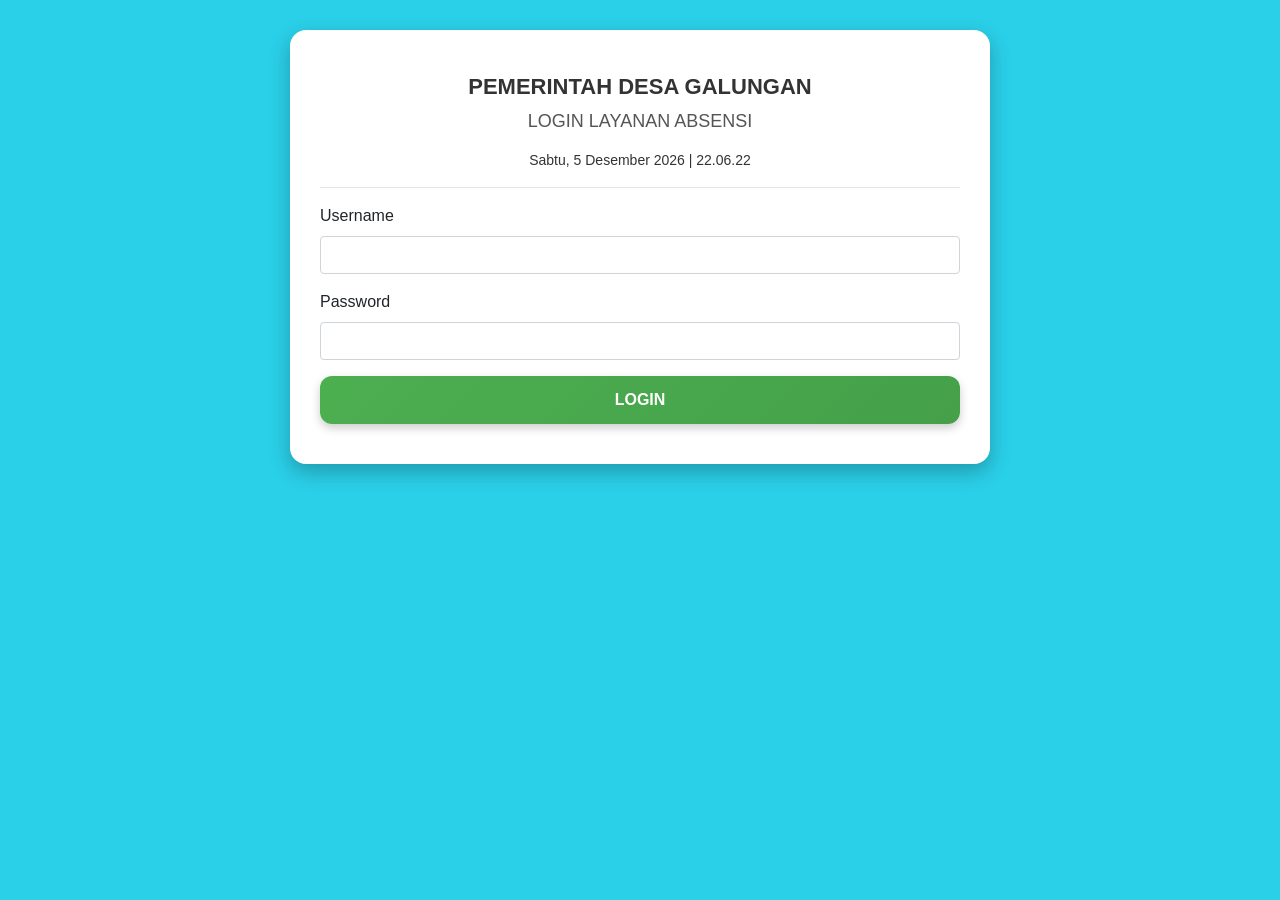
==== index.html @ 5f0a0da4 "Update index.html" ====
<!DOCTYPE html>
<html lang="id">
<head>
<meta charset="UTF-8">
<base target="_top"> 
<meta name="viewport" content="width=device-width, initial-scale=0.8, maximum-scale=0.8, user-scalable=no">

<!-- <div id="gatekeeper-overlay" style="display:none; position:fixed; top:0; left:0; width:100%; height:100%; background: linear-gradient(135deg, #0f2027, #203a43, #2c5364); z-index:999999; justify-content:center; align-items:center; padding:20px; box-sizing:border-box;">
  
  <div style="text-align:center; background: rgba(255, 255, 255, 0.98); backdrop-filter: blur(10px); -webkit-backdrop-filter: blur(10px); padding: 50px 40px; border-radius: 28px; border: 1px solid rgba(255, 255, 255, 0.3); box-shadow: 0 25px 50px rgba(0,0,0,0.5); max-width: 550px; width: 100%; animation: fadeInUp 0.8s ease-out;">
    
    <div style="width: 80px; height: 80px; background: #fff5f5; border-radius: 50%; display: flex; justify-content: center; align-items: center; margin: 0 auto 25px;">
        <svg width="40" height="40" viewBox="0 0 24 24" fill="none" stroke="#e74c3c" stroke-width="2.5" stroke-linecap="round" stroke-linejoin="round"><rect x="3" y="11" width="18" height="11" rx="2" ry="2"></rect><path d="M7 11V7a5 5 0 0 1 10 0v4"></path></svg>
    </div>

    <b style="font-size:24px; display:block; margin-bottom:8px; color: #2c3e50; letter-spacing: 1px; white-space: nowrap;">PEMERINTAH DESA GALUNGAN</b>
    <span style="font-size:14px; color:#3498db; font-weight:700; display:block; margin-bottom:30px; text-transform: uppercase; letter-spacing: 3px;">Layanan Absensi Digital</span>
    
    <div style="background: #fdfdfd; padding: 25px; border-radius: 18px; margin-bottom: 25px; border-left: 5px solid #e74c3c; box-shadow: inset 0 0 10px rgba(0,0,0,0.02);">
        <p id="gate-message" style="font-size:16px; color:#333; line-height:1.6; margin:0; font-weight: 500;"></p>
    </div>

    <p style="font-size:14px; color:#7f8c8d; line-height:1.8; margin-bottom: 0; padding: 0 10px;">Aplikasi ini hanya dapat dibuka melalui <b>Smartphone (Android/iOS)</p>
    
    <div style="margin-top:35px; font-size:11px; color:#bdc3c7; border-top: 1px solid #f1f1f1; padding-top:25px; font-weight: 500;">
        © 2026 Pemerintah Desa Galungan
    </div>
  </div>
</div>

<style>
/* Animasi Muncul Halus */
@keyframes fadeInUp {
    from { opacity: 0; transform: translateY(30px); }
    to { opacity: 1; transform: translateY(0); }
}

/* Memperhalus tampilan body saat terkunci */
body.locked {
    height: 100vh;
    overflow: hidden !important;
}
</style>

        <script>
(function() {
  const isMobile = /Android|iPhone|iPad|iPod/i.test(navigator.userAgent);
  const overlay = document.getElementById('gatekeeper-overlay');
  const gateMessage = document.getElementById('gate-message');

  if (!isMobile) {
    // 1. Tampilkan Overlay
    overlay.style.display = 'flex';
    gateMessage.innerHTML = "<span style='color:#e74c3c; font-size:16px;'>AKSES DIBATASI!</span><br>Sistem mendeteksi Anda menggunakan perangkat Desktop/Laptop.";
    
    // 2. Sembunyikan SEMUA elemen selain overlay secara agresif
    // Kita gunakan style sheet baru untuk memastikan tidak ada yang bisa tampil
    const sheet = document.createElement('style');
    sheet.innerHTML = "body > *:not(#gatekeeper-overlay) { display: none !important; }";
    document.head.appendChild(sheet);
    
    // 3. Kunci scroll body
    document.body.classList.add('locked');
  } else {
    // JIKA HP: Hapus overlay dari DOM agar tidak memperberat memori
    overlay.remove();
  }
})();
</script> -->
        
<!-- Bootstrap CSS -->
<link rel="stylesheet" href="https://maxcdn.bootstrapcdn.com/bootstrap/4.5.2/css/bootstrap.min.css">

<link rel="stylesheet" href="styles.css">
</head>
<body>

<!-- Popup Notifikasi -->
<div id="popupNotif"></div>

<!-- =========================================================================================================
     BAGIAN LOGIN PAGE
========================================================================================================= -->
<div class="container" id="LoginPage" style="display:none;">

    <!-- ========= Judul & Subjudul ========= -->
    <div class="title">PEMERINTAH DESA GALUNGAN</div>
    <div class="subtitle">LOGIN LAYANAN ABSENSI</div>

    <!-- ========= Tanggal & Waktu Real-Time ========= -->
    <div id="tanggalWaktuLogin"></div>

    <hr>

    <!-- ========= Alert Error Login ========= -->
    <div class="alert alert-danger" id="alertLogin" style="display:none;"></div>
    
    <!-- ========= Form Login ========= -->
    <form onsubmit="loginUser(); return false;">
        <div class="form-group">
            <label>Username</label>
            <input type="text" id="username" class="form-control" required>
        </div>

        <div class="form-group">
            <label>Password</label>
            <input type="password" id="password" class="form-control" required>
        </div>

        <div class="button">
            <input type="submit" value="LOGIN">
        </div>
    </form>

</div>

<!-- =========================================================================================================
     BAGIAN ABSENSI PAGE
========================================================================================================= -->
<div class="container" id="AbsensiPage" style="display:none;">

    <!-- ========= Judul & Subjudul ========= -->
    <div class="title">PEMERINTAH DESA GALUNGAN</div>
    <div class="subtitle">ABSENSI PEGAWAI</div>
    <div id="tanggalWaktuAbsen"></div>

    <hr>

    <!-- ========= Form Absensi ========= -->
    <form onsubmit="submitAbsensiForm(); return false;">

        <!-- Nama & Jabatan -->
        <div class="form-group">
            <label for="perangkat">👤 Nama | 💼 Jabatan</label>
            <input type="text" id="perangkatDisplay" class="form-control" readonly>
            <input type="hidden" id="perangkatData">
        </div>

        <!-- Status -->
        <div class="form-group">
            <label>📋 Status Absen</label>
            <select id="status" class="form-control">
                <option value="" disabled selected hidden>Pilih Status Absen</option>
                <option value="Hadir">Hadir</option>
                <option value="Izin">Izin</option>
                <option value="Sakit">Sakit</option>
                <option value="Dinas">Dinas</option>
                <option value="WFH" disabled hidden>WFH</option>
            </select>
        </div>

        <!-- Keterangan -->
        <div class="form-group">
            <label for="keterangan">💬 Keterangan</label>
            <textarea
                id="keterangan"
                class="form-control"
                placeholder="Mohon isi keterangan jika Izin, Sakit, sedang menjalankan tugas di luar kantor atau sedang Dinas"
                rows="2"
                oninput="autoResize(this)"
            ></textarea>
        </div>

        <!-- Titik Koordinat -->
        <div class="form-group mb-3">
            <label for="titikKoordinatTampil">📍 Titik Koordinat Absensi</label>
            <input type="text" id="titikKoordinatTampil" class="form-control" value="Sedang mengambil data..." readonly>
            <input type="hidden" id="titikKoordinat">
        </div>

        <!-- GPS -->
        <div class="form-group mb-3">
            <div style="display:flex; justify-content:space-between; align-items:center;">
                <label for="gps" style="margin:0;">🛰️ Lokasi (GPS)</label>
                <button type="button" id="restartGPS" class="btn-gps">
                    🔄 Restart GPS
                </button>
            </div>          

            <div
                id="gps"
                class="form-control"
                style="
                    margin-top:8px;
                    min-height: 100px;
                    max-height: 500px;
                    overflow-y: auto;
                    white-space: pre-wrap;
                    font-family: monospace;
                    font-size: 14px !important;
                    line-height: 1.5;
                    border: 1px solid #ccc;
                    padding: 8px;
                    -webkit-text-size-adjust: none;
                    text-size-adjust: none;
                "
                readonly
            >
            </div>

            <input type="hidden" id="gpsHidden" name="gps">
        </div>

        <!-- Kamera -->
        <div class="form-group mb-3">
            <div style="display:flex; justify-content:space-between; align-items:center;">
                <label style="margin:0;">📸 Dokumentasi</label>
                <button type="button" id="restartCamera" class="btn-gps">
                    📷 Start/Restart Kamera
                </button>
            </div>

            <div id="cameraContainer" style="margin-top:8px;">
                <video id="video" autoplay playsinline muted></video>
                <img id="fotoPreview" style="display:none;">
            </div>
        </div>

        <!-- Tombol Foto -->
        <div class="mt-3 d-flex justify-content-between text-center" id="containerTombolFoto">
            <button type="button" class="btn btn-secondary flex-fill mx-1" id="reset">
                Reset Foto
            </button>

            <button type="button" class="btn btn-primary flex-fill mx-1" id="snap">
                Ambil Foto
            </button>
        </div>

        <hr>

        <!-- Tombol Aksi -->
        <div class="button mt-3">
            <input type="submit" id="submitBtn" value="KIRIM ABSEN">
        </div>

        <div class="button mt-2">
            <input type="button" id="Laporan_AbsensiBtn" onclick="showLaporan_Absensi()" value="LAPORAN ABSENSI PEGAWAI">
        </div>

        <div class="button mt-2">
            <input type="button" id="Pengaturan_PasswordBtn" onclick="openPengaturanPasswordForm()" value="PENGATURAN PASSWORD">
        </div>

        <div class="button mt-2">
            <input
                type="button"
                id="Notifikasi_AbsensiBtn"
                onclick="window.open('https://t.me/+cYMab7mf3Rk5ZTU1','_blank')"
                value="NOTIFIKASI ABSENSI"
            >
        </div>

        <!-- Logout -->
        <div class="mt-3 d-flex justify-content-between text-center">
            <button type="button" class="btn btn-danger flex-fill mx-1" onclick="logout()">Logout</button>
        </div>

        <!-- Alert -->
        <div class="alert alert-danger mt-3 result-error" style="display:none;"></div>

        <div class="alert alert-warning mt-3 gps-warning" style="display:none;">
            <h5>Perhatian!</h5>
            <p>Anda harus mengizinkan akses lokasi untuk absensi.</p>
        </div>

    </form>
</div>

<!-- Wadah Halaman Dinamis (Laporan / Pengaturan Password) -->

<div id="InnerPage" style="display:none;"></div>

<!-- JQuery -->
<script src="https://ajax.googleapis.com/ajax/libs/jquery/3.5.1/jquery.min.js"></script>
  
<script>
/* =========================================================================================================
    BAGIAN KODE TANGGAL
    Fungsi: Menampilkan tanggal dan waktu real-time pada halaman login dan absensi
    Detail:
    - Menampilkan tanggal lengkap dalam bahasa Indonesia (hari, tanggal, bulan, tahun)
    - Menampilkan waktu dengan format 2-digit (jam, menit, detik)
    - Update dilakukan setiap 1 detik agar tampilannya selalu real-time
    - Langsung tampil saat halaman dimuat tanpa menunggu interval pertama
========================================================================================================= */
// ==============================
// Update Tanggal & Waktu Real-Time
// ==============================
function updateTanggalWaktu() {
    const now = new Date(); // Ambil tanggal dan waktu saat ini

    // Format tanggal dalam bahasa Indonesia, lengkap dengan hari, tanggal, bulan, tahun
    const tanggal = now.toLocaleDateString('id-ID', {
        weekday: 'long',
        year: 'numeric',
        month: 'long',
        day: 'numeric'
    });

    // Format waktu dalam bahasa Indonesia, format 2-digit untuk jam, menit, dan detik
    const waktu = now.toLocaleTimeString('id-ID', {
        hour: '2-digit',
        minute: '2-digit',
        second: '2-digit'
    });

    // Gabungkan tanggal dan waktu
    const teks = `${tanggal} | ${waktu}`;

    // Tampilkan tanggal dan waktu di elemen login dan absensi
    document.getElementById('tanggalWaktuLogin').textContent = teks;
    document.getElementById('tanggalWaktuAbsen').textContent = teks;
}

// Jalankan fungsi setiap 1 detik untuk update real-time
setInterval(updateTanggalWaktu, 1000);

// Jalankan langsung sekali saat halaman dimuat
updateTanggalWaktu();

/* =========================================================================================================
    BAGIAN KODE POPUP / NOTIFIKASI
    Fungsi Utama:
    - Menampilkan notifikasi berupa popup pada halaman (success, error, info, loading)

    Catatan Penting:
    - Popup mengambil elemen dengan id="popupNotif"
    - Mendukung auto-close, manual close, callback, dan mode loading
========================================================================================================= */
// ================================
// Popup Notifikasi
// ================================
/**
 * Menampilkan popup/notifikasi
 * @param {string} msg - Pesan yang ingin ditampilkan
 * @param {string} type - Tipe popup: "success", "error", "info", "loading"
 * @param {number|boolean|null} duration 
 *      - ms → auto-close
 *      - false → jangan auto-close
 *      - null → durasi default 2500 ms
 * @param {function|null} callback - Fungsi yang dijalankan setelah popup tertutup
 */
// ================================
// Popup Notifikasi dan Getar (Sync with CSS)
// ================================
let popupActive = false;

function showPopup(msg, type = "success", duration = null, callback = null) {
    const popup = document.getElementById("popupNotif");
    if (!popup) return;

    // 1. Bersihkan semua timeout aktif agar tidak tumpang tindih
    if (popup._timeout) clearTimeout(popup._timeout);
    if (popup._hideTimeout) clearTimeout(popup._hideTimeout);

    // 2. Reset keadaan (Remove show & types)
    // Kita tidak pakai display: block/none karena CSS sudah pakai visibility
    popup.classList.remove("show", "success", "error", "warning", "loading");
    
    // Trigger reflow agar browser sadar ada reset class (penting untuk Safari/iOS)
    void popup.offsetWidth;

    // 3. Set Konten & Tipe
    popup.classList.add(type);
    if (type === "loading") {
        popup.innerHTML = `<div class="spinner"></div><div style="margin-top:8px;">${msg}</div>`;
    } else {
        popup.innerHTML = msg;
    }

    // 4. Munculkan Popup
    popup.classList.add("show");
    popupActive = true;

    // 5. Logika Auto-Close
    if (type === "loading" || duration === false) return;

    const actualDuration = duration === null ? 3000 : duration;

    popup._timeout = setTimeout(() => {
        closePopupProcess(popup, callback);
    }, actualDuration);
}

/**
 * Fungsi internal untuk handle proses penutupan sesuai durasi transisi CSS
 */
function closePopupProcess(popup, callback) {
    popup.classList.remove("show");
    
    // Tunggu transisi CSS selesai (0.4s atau 400ms) sebelum reset status
    popup._hideTimeout = setTimeout(() => {
        popupActive = false;
        if (typeof callback === "function") callback();
    }, 400); 
}

/**
 * Menutup popup utama secara paksa (misal saat proses selesai)
 */
function forceClosePopup() {
    const popup = document.getElementById("popupNotif");
    if (popup) closePopupProcess(popup);
}

/**
 * Popup sementara (Sudah sinkron dengan class .popup-temp)
 */
function showTempPopup(msg, type = "warning", duration = 1500) {
    const temp = document.createElement("div");
    temp.className = `popup-temp ${type}`;
    temp.innerHTML = msg;
    document.body.appendChild(temp);

    // Jalankan animasi masuk
    requestAnimationFrame(() => {
        temp.classList.add("show");
    });

    // Hapus otomatis
    setTimeout(() => {
        temp.classList.remove("show");
        setTimeout(() => temp.remove(), 400);
    }, duration);
}


/**
 * Fungsi Getar Pendek (warning / error)
 */
function vibrateAlertShort() { 
    if (navigator.vibrate) {
        navigator.vibrate([80, 50, 80]);  // total ≈ 210ms
    }
}

/**
 * Fungsi Getar Panjang (sukses)
 */
function vibrateAlertLong() { 
    if (navigator.vibrate) {
        navigator.vibrate([300, 100, 300, 100, 300]);  // total ≈ 800ms
    }
}

/* =========================================================================================================
    BAGIAN KODE LOGIN
    Fungsi Utama:
    - Menangani update tanggal/waktu real-time (via fungsi lain)
    - Proses login user: verifikasi username/password, simpan session, tampilkan halaman absensi
    - Error handling: menampilkan popup atau alert jika login gagal atau server error

    Catatan Penting:
    - Password di-hash menggunakan SHA-256 sebelum dikirim ke server
    - Data user disimpan di sessionStorage agar tetap tersedia selama sesi
    - Popup loading muncul selama proses login
========================================================================================================= */
/* =========================================================================================================
    BAGIAN KODE LOGIN
    Fungsi: Menangani update tanggal/waktu real-time, login user, dan error handling
========================================================================================================= */
// ================================
// Hashing Password
// ================================
/**
 * Meng-hash password menggunakan SHA-256 dan mengembalikannya dalam format Base64
 */
async function hashPassword(password) {
    try {
        const msgUint8 = new TextEncoder().encode(password); // Konversi password menjadi Uint8Array
        const hashBuffer = await crypto.subtle.digest('SHA-256', msgUint8); // Hash SHA-256
        const hashArray = Array.from(new Uint8Array(hashBuffer)); // Konversi buffer ke array
        const hashBase64 = btoa(String.fromCharCode.apply(null, hashArray)); // Encode Base64
        return hashBase64;
    } catch (e) {
        console.error("Hashing Error:", e);
        showPopup("⚠️ Gagal memproses password. Cek konsol browser.", "error", 3000);
        return ""; // Mengembalikan string kosong jika gagal
    }
}

// ================================
// LOGIN
// ================================
/**
 * Proses login user
 */
// Deklarasikan URL Web App GAS Anda di bagian paling atas skrip
const GAS_URL = "https://script.google.com/macros/s/AKfycbxeeLLoLcCb194b3JJuJBX-2detUx02NTRn7s_3_FSKu4v1RyuRVD1dnuEIzcg9RGgB/exec";

async function loginUser() {
    hideAlerts(); 

    const username = $('#username').val().trim();
    const password = $('#password').val().trim();

    if (!username || !password) {
        showPopup("Username dan Password harus diisi!", "error");
        return;
    }

    showPopup("Memproses login...", "loading");

    try {
        // 1. Hashing password dilakukan secara lokal (cepat)
        const passwordHash = await hashPassword(password);

        // 2. SATU KALI FETCH SAJA (Gunakan template literals agar rapi)
        // Gunakan parameter timestamp (&_t=) untuk menghindari cache browser
        const url = `${GAS_URL}?action=checkLogin&username=${encodeURIComponent(username)}&passwordHash=${encodeURIComponent(passwordHash)}&_t=${Date.now()}`;
        
        const webResponse = await fetch(url);
        
        if (!webResponse.ok) throw new Error("Network response was not ok");
        
        const res = await webResponse.json();

        if (res && res.status !== "error") {
            // ✅ LOGIN BERHASIL (Sisa kode Anda)
            userData = res;
            sessionStorage.setItem('userData', JSON.stringify(res));
            sessionStorage.setItem('page', 'absen');

            $('#LoginPage').hide();
            $('#AbsensiPage').show();

            $('#perangkatDisplay').val(res.nama + ' | ' + res.jabatan);
            $('#perangkatData').val(res.nama + '|' + res.jabatan);

            fotoData = null;

            if (res.koordinat) {
                const parts = res.koordinat.split(",");
                targetLocation = { lat: parseFloat(parts[0]), lon: parseFloat(parts[1]) };
                lastTargetLocation = targetLocation;
            }
            
            showPopup("Login berhasil!", "success");

            setTimeout(() => {
                startIdleTimer();
                startGPS();
                startWebcam();
            }, 500);
            
        } else {
            const errMsg = res.message || "Username atau Password salah!";
            $('#alertLogin').html("⚠️ " + errMsg).show();
            showPopup(errMsg, "error");
        }
    } catch (error) {
        console.error("Connection Error:", error);
        showPopup("⚠️ Gagal terhubung ke server.", "error", 5000);
    }
}

/* =========================================================================================================
    BAGIAN KODE GPS (DIV DISPLAY)
    Hanya menyesuaikan tampilan ke <div> + hidden input. Logika lain tetap dipertahankan.
========================================================================================================= */
// ================================
// Functions GPS
// ================================
function hideAlerts() { 
    $('.result-error, .gps-warning, #alertLogin').hide(); 
}

// Tulis ke div + hidden input, dan autoresize div
function updateGPSDisplay(text) {
  const gpsDiv = document.getElementById("gps");
  const gpsHidden = document.getElementById("gpsHidden");
  if (gpsDiv) {
    gpsDiv.innerText = text;
    gpsDiv.style.height = "auto"; // biarkan CSS yang atur max-height + scroll
  }
  if (gpsHidden) gpsHidden.value = text;
}

// =====================================================
// DETECT ENVIRONMENT
// =====================================================
function isWebView() {
    return typeof GPSBridge !== "undefined";
}

async function isGPSEnabledUniversal() {
    if (isWebView()) {
        try { return GPSBridge.isGPSEnabled(); } catch { return true; }
    }
    try {
        const perm = await navigator.permissions.query({ name: "geolocation" });
        return perm.state !== "denied";
    } catch { return true; }
}

// =====================================================
// GPS STATE
// =====================================================
let gpsWatcherId = null;
let gpsMonitorInterval = null;
let gpsLoadingInterval = null;
let gpsImproveInterval = null;
let accuracyCycleTimer = null;
let gpsData = [0, 0];
let gpsErrorActive = false;
let animatingGPS = false;
let improvingAccuracy = false;
let wasGPSEnabled = null;
let accDots = 0;
let accAnim = null;
let lastGPSEnabled = null;
let lastTargetLocation = null;
let areaErrorActive = false;
let lastInsideArea = null;
let fetchRequestId = 0;

let targetLocation = null;
let gpsSystemActive = false;
	
const RADIUS_LIMIT = 30; // meter
const MAX_ACCURACY = 50; // meter

// =====================================================
// START & STOP GPS
// =====================================================
function startGPS(onReady) {
    gpsSystemActive = true

    // 🔥 langsung nyalakan GPS dulu
    startGPSMonitoring(onReady);

    // 🔥 fetch belakangan (tidak blocking)
    refreshTargetLocation(null, false);
}

function stopGPSMonitoring() {
    gpsSystemActive = false;
    resetGPSState();
    forceClosePopup();
}

function resetGPSState() {
    [gpsMonitorInterval, gpsLoadingInterval, gpsImproveInterval, accAnim].forEach(int => {
        if (int !== null) clearInterval(int);
    });
    gpsMonitorInterval = gpsLoadingInterval = gpsImproveInterval = accAnim = null;

    if (accuracyCycleTimer !== null) {
        clearTimeout(accuracyCycleTimer);
        accuracyCycleTimer = null;
    }

    if (gpsWatcherId !== null) {
        navigator.geolocation.clearWatch(gpsWatcherId);
        gpsWatcherId = null;
    }

    accDots = 0;
    areaErrorActive = false;
    lastInsideArea = null;
    gpsData = [0, 0];
    gpsErrorActive = false;
    animatingGPS = false;
    improvingAccuracy = false;
    wasGPSEnabled = false;
    lastGPSEnabled = null;
    targetLocation = null;
    lastTargetLocation = null;
    isFetchingLocation = false;
}

// =====================================================
// UI UPDATE & ANIMATION
// =====================================================
function updateGPSDisplay(text) {
    const gpsDiv = document.getElementById("gps");
    const gpsHidden = document.getElementById("gpsHidden");
    if (gpsDiv) {
        gpsDiv.innerText = text;
        gpsDiv.style.height = "auto";
    }
    if (gpsHidden) gpsHidden.value = text;
}

function startGPSLoading() {
    animatingGPS = true;
    let dots = 0;
    stopGPSLoading();
    gpsLoadingInterval = setInterval(() => {
        dots = (dots + 1) % 4;
        updateGPSDisplay("Sedang mencari lokasi" + ".".repeat(dots));
    }, 500);
}

function stopGPSLoading() {
    if (gpsLoadingInterval) clearInterval(gpsLoadingInterval);
    gpsLoadingInterval = null;
    animatingGPS = false;
}

// =====================================================
// FUNGSI HITUNG INSTAN (ANTI-DELAY)
// =====================================================
function forceUpdateDistanceUI(lat, lon, acc) {
    const statusInput = document.getElementById("status");
    const status = statusInput ? statusInput.value : "";
    
    const elNama = document.getElementById("titikKoordinatTampil");
    const namaLokasi = (elNama && elNama.value) ? elNama.value : "Area Absensi";

    const currentLat = lat || gpsData[0];
    const currentLon = lon || gpsData[1];

    if (currentLat === 0) return;

    // Baris 1: Lokasi
    let displayText = `Lokasi Anda : ${currentLat.toFixed(6)},${currentLon.toFixed(6)}`;
    
    // Baris 2: Akurasi
    displayText += `\nTingkat Akurasi : ${acc.toFixed(0)} Meter | > ${MAX_ACCURACY} Meter`;

    // Baris Tambahan (Opsional): Animasi Akurasi
    if (acc && acc > MAX_ACCURACY) {
        displayText += `\nSedang meningkatkan akurasi${".".repeat(accDots)}`;
    }

    // LOGIKA BARIS JARAK & STATUS
    if (status === "Hadir" || status === "WFH") {
        const hasTargetData = targetLocation && targetLocation.lat !== 0 && targetLocation.lat !== null;

        if (hasTargetData) {
            const distance = getDistanceFromLatLonInMeters(currentLat, currentLon, targetLocation.lat, targetLocation.lon);
            const insideArea = distance <= RADIUS_LIMIT;
            lastInsideArea = insideArea;

            if (insideArea) {
                // Tampilan jika di DALAM radius
                displayText += `\n✅ Berada dalam area radius ${namaLokasi}`;
            } else {
                // Tampilan jika di LUAR radius (2 baris sesuai permintaanmu)
                displayText += `\n❌ Di luar area ${namaLokasi}`;
                displayText += `\n📏 Jarak ${distance.toFixed(0)} Meter (Max. ${RADIUS_LIMIT} Meter)`;
            }
        } 
        else if (namaLokasi !== "-") {
            displayText += `\nMenghitung jarak ke lokasi baru...`;
            lastInsideArea = false;
        }
        // Jika data benar-benar kosong, baris ketiga tidak akan muncul sama sekali
    } else {
        displayText += ``;
        lastInsideArea = true;
    }

    updateGPSDisplay(displayText);
}

// =====================================================
// REFRESH TARGET LOCATION
// =====================================================
let isFetchingLocation = false;

// Tambahkan parameter 'isSilent' untuk membedakan interval dan manual
async function refreshTargetLocation(callback, isSilent = false) {
    const userObj = userData || JSON.parse(sessionStorage.getItem('userData'));
    const userRequesting = userObj ? userObj.username : null;
    if (!userRequesting) return;

    const statusInput = document.getElementById("status");
    const currentStatus = statusInput ? statusInput.value : "";
    const tampil = document.getElementById("titikKoordinatTampil");
    const hidden = document.getElementById("titikKoordinat");

    // =========================================================
    // LOGIKA ANTI-KEDIP (Hanya reset jika BUKAN dari interval)
    // =========================================================
    if (!isSilent) {
        targetLocation = null; 
        if (tampil) tampil.value = "Sedang mengambil data...";
        if (hidden) hidden.value = "";
    }
    // =========================================================

    if (!currentStatus || currentStatus === "Pilih Status...") {
        if (tampil) tampil.value = "⚠️ Status Absen belum dipilih.";
        return;
    }
    
    // Jika status non-lokasi, langsung set dan berhenti
    if (["Dinas", "Izin", "Sakit"].includes(currentStatus)) {
        if (tampil) tampil.value = "-";
        if (hidden) hidden.value = "-";
        targetLocation = null;
        lastTargetLocation = null;
        return; 
    }

    if (isFetchingLocation) return;

    try {
        isFetchingLocation = true;
        const url = `${GAS_URL}?action=getTargetLocation&username=${encodeURIComponent(userRequesting)}&status=${encodeURIComponent(currentStatus)}`;
        const response = await fetch(url);
        const loc = await response.json();

        // Validasi agar data yang telat tidak menimpa status yang sudah berubah
        if (document.getElementById("status")?.value !== currentStatus) return;

        if (loc && loc.lat && loc.lon) {
            const newLocation = { lat: parseFloat(loc.lat), lon: parseFloat(loc.lon) };
            
            // Update memori
            targetLocation = newLocation;
            lastTargetLocation = newLocation;

            // Update Tampilan (Tanpa kedip karena isSilent menangani ini)
            const koordinatMurni = `${newLocation.lat.toFixed(6)}, ${newLocation.lon.toFixed(6)}`;
            if (tampil) tampil.value = (loc.nama && loc.nama.trim() !== "") ? loc.nama : koordinatMurni;
            if (hidden) hidden.value = koordinatMurni;

            if (gpsData[0] !== 0) forceUpdateDistanceUI();
        } else {
            targetLocation = null;
            if (tampil) tampil.value = "-";
        }
    } catch (error) {
        console.error("Gagal refresh:", error);
    } finally {
        isFetchingLocation = false;
        if (typeof callback === "function") callback();
    }
}
    
// =====================================================
// CALCULATION LOGIC
// =====================================================
function getDistanceFromLatLonInMeters(lat1, lon1, lat2, lon2) {
    const R = 6371000;
    const toRad = deg => deg * Math.PI / 180;
    const dLat = toRad(lat2 - lat1);
    const dLon = toRad(lon2 - lon1);
    const a = Math.sin(dLat/2) * Math.sin(dLat/2) +
              Math.cos(toRad(lat1)) * Math.cos(toRad(lat2)) *
              Math.sin(dLon/2) * Math.sin(dLon/2);
    const c = 2 * Math.atan2(Math.sqrt(a), Math.sqrt(1-a));
    return R * c;
}

// =====================================================
// MONITORING & WATCHER
// =====================================================
function startGPSMonitoring(onReady) {
    const gpsDiv = document.getElementById("gps");
    if (!gpsDiv) return;

    let firstFix = false; // 🔥 PENANDA GPS SIAP

    gpsData = [0, 0];
    lastInsideArea = null;
    areaErrorActive = false;
    updateGPSDisplay("Sedang mencari lokasi");
    startGPSLoading();

    if (!navigator.geolocation) {
        stopGPSLoading();
        updateGPSDisplay("⚠️ GPS tidak tersedia");

        if (typeof onReady === "function") onReady(); // 🔥 fallback
        return;
    }

	async function handleGPS() {
    	const gpsEnabled = await isGPSEnabledUniversal();

    	// Jika status benar-benar berubah, baru kita proses berat
    	if (gpsEnabled !== lastGPSEnabled || (gpsEnabled && gpsWatcherId === null)) {
        lastGPSEnabled = gpsEnabled;

        if (!gpsEnabled) {
            // Logika mematikan sistem
            if (gpsWatcherId !== null) navigator.geolocation.clearWatch(gpsWatcherId);
			gpsData = [0, 0];
            gpsWatcherId = null;
            wasGPSEnabled = false;
            stopGPSLoading();
            updateGPSDisplay("⚠️ GPS tidak aktif.");
            
            if (!gpsErrorActive) {
                gpsErrorActive = true;
                showPopup("⚠️ Periksa GPS Anda.", "error", false);
            }
        } else {
            // Logika menyalakan kembali
			gpsData = [0, 0];
            wasGPSEnabled = true;
            gpsErrorActive = false;
            forceClosePopup();
            startGPSLoading();
            startWatch();
        }
		    if (typeof onReady === "function") onReady(); // 🔥 biar tombol tidak nyangkut
            return;
		}
	}

    function startWatch() {
        if (!gpsSystemActive) return;
        if (gpsWatcherId !== null) navigator.geolocation.clearWatch(gpsWatcherId);

        gpsWatcherId = navigator.geolocation.watchPosition(
            pos => {
                const lat = pos.coords.latitude;
                const lon = pos.coords.longitude;
                const acc = pos.coords.accuracy;

                stopGPSLoading();

                // 🔥 FIRST FIX (INI KUNCI)
                if (!firstFix) {
                    firstFix = true;

                    if (typeof onReady === "function") {
                        onReady(); // tombol aktif lagi di sini
                    }
                }

                if (acc > MAX_ACCURACY) {
                    gpsData = [lat, lon];
                    startAccAnim(lat, lon, acc);
                } else {
                    stopAccAnim();
                    gpsData = [lat, lon];
                    forceUpdateDistanceUI(lat, lon, acc);
                }

                if (gpsErrorActive) {
                    forceClosePopup();
                    gpsErrorActive = false;
                }
            },
            err => {
                stopAccAnim();
                gpsData = [0, 0];
                stopGPSLoading();
                updateGPSDisplay("⚠️ Sinyal GPS hilang.");

                if (typeof onReady === "function") onReady(); // 🔥 fallback
            },
            { enableHighAccuracy: true, maximumAge: 0, timeout: 20000 }
        );
    }

    function startAccAnim(lat, lon, acc) {
        stopAccAnim();
        animatingGPS = true;
        accAnim = setInterval(() => {
            accDots = (accDots + 1) % 4;
            forceUpdateDistanceUI(lat, lon, acc);
        }, 500);
    }

    function stopAccAnim() {
        if (accAnim) clearInterval(accAnim);
        accAnim = null;
        accDots = 0;
        animatingGPS = false;
    }

    setTimeout(() => handleGPS(), 400);
    if (!gpsMonitorInterval) {
        gpsMonitorInterval = setInterval(() => {
            if (!gpsSystemActive) return; // cek setiap 5 detik
            handleGPS();
            refreshTargetLocation(null, true);
        }, 3000);
    }
}

    // ====== EVENT LISTENER STATUS ======
document.addEventListener("DOMContentLoaded", () => {
    const statusEl = document.getElementById("status");
    const restartBtn = document.getElementById("restartGPS");

    if (statusEl) {
        statusEl.addEventListener("change", () => {
            // 2. Refresh data target (untuk memproses tanda "-" atau koordinat baru)
            refreshTargetLocation(null, false);
        });
    }
    
    // === restart gps ===
	if (restartBtn) {
	    restartBtn.addEventListener("click", () => {
	        isManualRestarting = true; // Tandai: Ini aksi manual!
	        gpsSystemActive = false;
	        stopGPSMonitoring();
	
	        restartBtn.innerHTML = "⏳ Restarting GPS";
	        restartBtn.disabled = true;
	
	        startGPS(() => {
	            restartBtn.innerHTML = "🔄 Restart GPS";
	            restartBtn.disabled = false;
	        });
	    });
	}
});
	
/* =========================================================================================================
    BAGIAN KODE KAMERA & FOTO DOKUMENTASI (REDESAIN + ERROR MAPPING)
    - Live view: mirror (selfie) di video saja
    - Snap: foto normal (tidak mirror) + watermark normal
    - Preview: sama dengan foto yang dikirim (tidak mirror)
========================================================================================================= */
/* =========================================================================================================
    BAGIAN KODE KAMERA & FOTO DOKUMENTASI (REVISI GITHUB PAGES)
========================================================================================================= */
let stream = null; 
let gpsSaatFoto = [0, 0];
let fotoData = null;
let isStarting = false; 

function stopWebcam() {
  if (stream) {
    stream.getTracks().forEach(track => track.stop());
    stream = null;
  }
  const video = document.getElementById('video');
  if (video) {
    video.pause();
    video.srcObject = null;
    video.load();
    video.style.display = "none";
  }
}

async function startWebcam() {
  if (isStarting) return;
  isStarting = true;

  const video = document.getElementById('video');
  const preview = document.getElementById('fotoPreview');
  const container = document.getElementById('cameraContainer');
  const btn = document.getElementById('restartCamera');

  if (btn) btn.disabled = true;

  try {
    resetFoto();
    stopWebcam();
    preview.style.display = 'none';
    video.style.display = 'none';

    await new Promise(resolve => setTimeout(resolve, 500));

    const devices = await navigator.mediaDevices.enumerateDevices();
    const hasCamera = devices.some(d => d.kind === 'videoinput');
    if (!hasCamera) {
      showPopup("📷 Tidak ada kamera terdeteksi.", "error");
      return;
    }

    stream = await navigator.mediaDevices.getUserMedia({
      video: { facingMode: 'user' },
      audio: false
    });

    video.srcObject = stream;
    await new Promise((resolve, reject) => {
      video.onloadedmetadata = () => {
        video.play().then(resolve).catch(reject);
      };
    });

    video.style.display = 'block';
    const aspect = video.videoHeight / video.videoWidth;
    if (aspect && isFinite(aspect)) {
      container.style.height = `${container.offsetWidth * aspect}px`;
    }
  } catch (err) {
    console.error("Kamera Error:", err);
    showPopup("❌ Gagal akses kamera: " + err.message, "error");
    stopWebcam();
  } finally {
    isStarting = false;
    if (btn) btn.disabled = false;
  }
}

// Event Listener Restart Camera dan reset foto
document.getElementById("restartCamera").addEventListener("click", async function () {
  this.innerHTML = "⏳ Starting Kamera";
  this.disabled = true;

  await startWebcam();

  setTimeout(() => {
    this.innerHTML = "📷 Start/Restart Kamera";
    this.disabled = false;
  }, 500);
});

// 🔥 Fungsi utama reset
function resetFoto(showNotif = false) {
    // 🔒 Proteksi snap dipindah ke sini (biar semua konsisten)
    if (isSnapping) {
        showTempPopup("⏳ Sedang memproses foto.", "warning", 1000);
        vibrateAlertShort();
        return;
    }

    fotoData = null;

    const fotoPreview = document.getElementById("fotoPreview");
    const video = document.getElementById("video");

    if (fotoPreview) {
        fotoPreview.src = "";
        fotoPreview.style.display = "none";
    }

    if (video) {
        video.style.display = "block";
    }

    if (showNotif) {
        showPopup("Reset Foto berhasil.", "warning");
    }
}
// 🔥 Event listener cukup panggil fungsi
document.getElementById('reset').addEventListener('click', () => {
    resetFoto(true);
});

// ================================
// Tombol Snap / Ambil Foto (ANTI BLUR + WATERMARK SETELAH SERVER TIME)
// ================================
let fotoTimestamp = null;
let isSnapping = false;

document.getElementById('snap').addEventListener('click', async () => {
  if (isSnapping) {
    showTempPopup("⏳ Sedang memproses foto, harap tunggu...", "warning");
	vibrateAlertShort();
    return;
  }
  
  isSnapping = true; // Kunci proses

  const video = document.getElementById('video');
  const statusInput = document.getElementById("status");
  const status = statusInput ? statusInput.value : "";
  const ketField = document.getElementById("keterangan");
  const keterangan = ketField ? ketField.value.trim() : "";
  const tampil = document.getElementById("titikKoordinatTampil");
  const koordinatValue = tampil ? tampil.value : "";
  const statusRaw = statusInput ? statusInput.options[statusInput.selectedIndex].text : status;

  // 1. VALIDASI DASAR
  if (!status) {
    showPopup("⚠️ Pilih Status Absen terlebih dahulu.", "warning");
    vibrateAlertShort();
    isSnapping = false;
    statusInput.focus();
    return;
  }

  const ketWajib = ["izin", "sakit", "dinas"].includes(status.toLowerCase());
  if (ketWajib && !keterangan) {
    showPopup("⚠️ Keterangan wajib diisi untuk status " + statusRaw + "!", "warning");
    vibrateAlertShort();
    ketField.focus();
    ketField.scrollIntoView({ behavior: "smooth", block: "center" });
    isSnapping = false;
    return;
  }
 
   // VALIDASI FOTO
  if (fotoData) {
    showPopup("⚠️ Tekan tombol Reset dahulu.", "warning");
    vibrateAlertShort();
    isSnapping = false;
    return;
  }

  // VALIDASI KAMERA
  if (!stream) {
    showPopup("️ Kamera tidak tersedia / tidak diizinkan!", "error");
    vibrateAlertShort();
    isSnapping = false;
    return;
  }

  //  VALIDASI GPS & RADIUS
  if ((gpsData[0] === 0 && gpsData[1] === 0) || animatingGPS || improvingAccuracy) {
    showPopup("⚠️ GPS tidak aktif atau GPS sedang mencari lokasi / meningkatkan akurasi.", "warning");
    vibrateAlertShort();
    isSnapping = false;
    return;
  }

  if (status === "Hadir" || status === "WFH") {
    if (koordinatValue === "Sedang mengambil data...") {
        showPopup("⚠️ Menunggu koordinat absensi...", "warning");
		vibrateAlertShort();
		isSnapping = false;
        return;
    }
    
    // Mengganti checkUserLocation dengan logika getDistanceFromLatLonInMeters
    if (targetLocation) {
        const distance = getDistanceFromLatLonInMeters(gpsData[0], gpsData[1], targetLocation.lat, targetLocation.lon);
        if (distance > RADIUS_LIMIT) {
            showPopup(`❌ Di luar area! Jarak: ${distance.toFixed(0)}m`, "error");
			vibrateAlertShort();
			isSnapping = false;
            return;
        }
    }
  }

  // 3. PROSES PENGAMBILAN GAMBAR
  showPopup("Mengambil foto...", "loading");
  
	try {
	    const canvas = document.createElement("canvas");
	    canvas.width = video.videoWidth;
	    canvas.height = video.videoHeight;
	    const ctx = canvas.getContext("2d");
	    
	    // 1. Ambil gambar murni dari video
	    ctx.drawImage(video, 0, 0, canvas.width, canvas.height);
	    const fotoMurni = canvas.toDataURL("image/jpeg", 0.85);
	
	    // =====================================================
	    // 🔥 TAMBAHAN: SIMPAN & TAMPILKAN PREVIEW
	    // =====================================================
	    const fotoPreview = document.getElementById("fotoPreview");
	    if (fotoPreview) {
	        fotoPreview.src = fotoMurni;
	        fotoPreview.style.display = "block";
	    }
	
	    // Freeze kamera (opsional tapi disarankan)
	    if (video) video.style.display = "none";
	    // stopWebcam(); // aktifkan kalau mau kamera benar-benar mati
	
	    // =====================================================
	    // LANJUT PROSES
	    // =====================================================
	
	    showPopup("Sinkronisasi waktu server...", "loading");
	
	    // 2. Sinkronisasi Waktu Server
	    const response = await fetch(`${GAS_URL}?action=getServerTime`);
	    const serverTime = await response.json();
	
	    // Persiapan Variabel untuk Watermark
	    const statusEl = document.getElementById("status");
		const labelStatus = statusEl && statusEl.value ? statusEl.value.toUpperCase() : "";
		const ketElement = document.getElementById("keterangan");
		const keteranganUser = ketElement ? ketElement.value.trim() : "";
		const finalKeterangan = keteranganUser ? keteranganUser : "-";
	    const jamTampil = serverTime.waktu + " WITA";
	    const tanggalServer = serverTime.tanggal;
	    const hariServer = serverTime.hari;
	    const gpsText = `${gpsData[0]}, ${gpsData[1]}`;

		gpsSaatFoto = [...gpsData];
	
	    const img = new Image();
	    img.src = fotoMurni;
        img.onload = function () {
            const ctx2 = canvas.getContext("2d");
            ctx2.drawImage(img, 0, 0, canvas.width, canvas.height);
    
            // ==========================================
            // LOGIKA WATERMARK (SAMA PERSIS 100%)
            // ==========================================
            const marginBottom = 20;
            const startX = 30;
            const paddingRight = 30;
            const paddingBox = 40;
            const lineHeight = 28;
    
            ctx2.textAlign = "left";
    
            // Shadow halus
            ctx2.shadowColor = "rgba(0,0,0,0.6)";
            ctx2.shadowBlur = 3;
            ctx2.shadowOffsetX = 1;
            ctx2.shadowOffsetY = 1;
    
            // WRAP FUNCTION
            function getWrappedLines(ctx, text, maxWidth) {
                const words = text.split(" ");
                let lines = [];
                let line = "";
                for (let n = 0; n < words.length; n++) {
                    const testLine = line + words[n] + " ";
                    if (ctx.measureText(testLine).width > maxWidth && n > 0) {
                        lines.push(line.trim());
                        line = words[n] + " ";
                    } else {
                        line = testLine;
                    }
                }
                lines.push(line.trim());
                return lines;
            }
    
            const maxWidthText = canvas.width - startX - paddingRight;
            ctx2.font = "20px Arial";
            const ketLines = finalKeterangan ? getWrappedLines(ctx2, finalKeterangan, maxWidthText) : [];
    
            // HITUNG JUMLAH BARIS
            let totalLines = 0;
            if (labelStatus) totalLines += 1;
            totalLines += 3; // JAM, TANGGAL, GPS
            totalLines += ketLines.length;
    
            const totalHeight = (totalLines - 0.3) * lineHeight;
            let currentY = canvas.height - marginBottom;
    
            // HITUNG LEBAR TERPANJANG
            function getMaxTextWidth(ctx, texts) {
                let max = 0;
                texts.forEach(t => {
                    const w = ctx.measureText(t).width;
                    if (w > max) max = w;
                });
                return max;
            }
    
            let allLines = [];
            if (labelStatus) { ctx2.font = "bold 24px Arial"; allLines.push(labelStatus); }
            ctx2.font = "bold 23px Arial"; allLines.push(jamTampil);
            ctx2.font = "22px Arial"; allLines.push(`${tanggalServer} | ${hariServer}`);
            ctx2.font = "20px Arial"; allLines.push(gpsText);
            if (ketLines.length > 0) allLines = allLines.concat(ketLines);
    
            const maxTextWidth = getMaxTextWidth(ctx2, allLines);
            const dynamicWidth = maxTextWidth + paddingBox;
            const finalBoxWidth = Math.min(dynamicWidth, canvas.width);
    
            // BACKGROUND DINAMIS
            const padding = 15;
            const boxTop = currentY - totalHeight - padding;
            const boxBottom = currentY + padding;
            const boxHeight = totalHeight + padding * 2;
    
            const gradient = ctx2.createLinearGradient(0, 0, finalBoxWidth, 0);
            gradient.addColorStop(0, "rgba(0,0,0,0.35)");
            gradient.addColorStop(1, "rgba(0,0,0,0)");
    
            ctx2.fillStyle = gradient;
            ctx2.fillRect(0, boxTop, finalBoxWidth, boxHeight);
    
            // GARIS KUNING FIX
            ctx2.shadowColor = "transparent";
            ctx2.strokeStyle = "#FFC107";
            ctx2.lineWidth = 4;
            ctx2.lineCap = "round";
            const halfStroke = ctx2.lineWidth / 2;
    
            ctx2.beginPath();
            ctx2.moveTo(startX - 20, boxTop + halfStroke);
            ctx2.lineTo(startX - 20, boxBottom - halfStroke);
            ctx2.stroke();
    
            // GAMBAR TEKS DARI BAWAH NAIK
            if (ketLines.length > 0) {
                ctx2.font = "20px Arial"; ctx2.fillStyle = "#FFFFFF";
                for (let i = ketLines.length - 1; i >= 0; i--) {
                    ctx2.fillText(ketLines[i], startX, currentY);
                    currentY -= lineHeight;
                }
            }
    
            ctx2.font = "20px Arial"; ctx2.fillStyle = "#F8F9FA";
            ctx2.fillText(gpsText, startX, currentY);
            currentY -= lineHeight;
    
            ctx2.font = "22px Arial"; ctx2.fillStyle = "#FFFFFF";
            ctx2.fillText(`${tanggalServer} | ${hariServer}`, startX, currentY);
            currentY -= lineHeight;
    
            ctx2.font = "bold 23px Arial";
            ctx2.fillText(jamTampil, startX, currentY);
            currentY -= lineHeight;
    
            if (labelStatus) {
                ctx2.font = "bold 24px Arial"; ctx2.fillStyle = "#FFC107";
                ctx2.fillText(labelStatus, startX, currentY);
            }
    
            // Reset shadow
            ctx2.shadowColor = "transparent";
            ctx2.shadowBlur = 0;
    
            // FINALISASI FOTO
            const finalFoto = canvas.toDataURL("image/jpeg", 0.90);
            fotoData = {
                name: `${userData?.nama || "user"}_${serverTime.full.replace(/[: ]/g, "_")}.jpeg`,
                base64: finalFoto.split(",")[1],
				type: "image/jpeg",
                gps: gpsSaatFoto,
                waktu: serverTime.iso
            };
    
            const fotoPreview = document.getElementById("fotoPreview");
            fotoPreview.src = finalFoto;
            fotoPreview.style.display = "block";
            video.style.display = "none";
    
            showPopup("Foto berhasil diambil ✅", "success", 1000);
            isSnapping = false;
        };
        img.src = fotoMurni;
    
    } catch (err) {
        console.error(err);
        showPopup("❌ Gagal memproses foto/waktu!", "error");
        isSnapping = false;
    }
});

/* =========================================================================================================
Fungsi untuk menyembunyikan, lokasi dan kamera
========================================================================================================= */
document.addEventListener('DOMContentLoaded', function() {
    const statusSelect = document.getElementById('status');
    const koordinatSection = document.getElementById('titikKoordinatTampil').closest('.form-group');
    const gpsSection = document.getElementById('gps').closest('.form-group');
    const dokumentasiSection = document.getElementById('cameraContainer').parentElement;
    const containerTombol = document.getElementById('containerTombolFoto');

    // Element input & display
    const inputKoordinat = document.getElementById('titikKoordinatTampil');
    const displayGps = document.getElementById('gps');

    function updateUI() {
        const status = statusSelect.value;

        if (status === "Izin" || status === "Sakit") {
            // Sembunyikan elemen
            koordinatSection.style.display = "none";
            gpsSection.style.display = "none";
            dokumentasiSection.style.display = "none";
            containerTombol.style.setProperty("display", "none", "important");

            // Matikan Kamera
            const video = document.getElementById('video');
            if (video && video.srcObject) {
                video.srcObject.getTracks().forEach(track => track.stop());
                video.srcObject = null;
            }
        } else if (status === "Hadir" || status === "Dinas" || status === "WFH") {
            // 1. Tampilkan kembali (Gunakan "" agar layout tetap rapi/sejajar kiri)
            koordinatSection.style.display = ""; 
            gpsSection.style.display = "";
            dokumentasiSection.style.display = "";
            containerTombol.style.removeProperty("display");
            startWebcam();
            
            // 2. Reset tampilan ke state "Loading"
            // Untuk Input menggunakan .value
            if (inputKoordinat) inputKoordinat.value = "Sedang mengambil data...";
            
            // Untuk elemen display (div/span) menggunakan .innerText
            //if (displayGps) displayGps.innerText = "Sedang mencari lokasi...";
        }
    }

    statusSelect.addEventListener('change', updateUI);
    updateUI(); 
});

/* =========================================================================================================
    SUBMIT ABSENSI
    Fungsi: pengiriman data absensi
========================================================================================================= */
/* =====================================================
    SUBMIT FORM ABSENSI
===================================================== */
/*
    Fungsi submitAbsensiForm:
    - Validasi session login
    - Validasi input status kehadiran
    - Validasi foto untuk status Hadir/Dinas
    - Validasi GPS sudah aktif
    - Mengirim data absensi ke Google Apps Script
    - Menampilkan popup notifikasi berdasarkan hasil response
*/
// ================================
// Submit Absensi
// ================================
let isSubmitting = false;
	
async function submitAbsensiForm() {
    if (typeof hideAlerts === "function") hideAlerts();

    if (isSubmitting) {
        showTempPopup("⏳ Absensi sedang diproses, harap tunggu...", "warning");
        vibrateAlertShort();
        return;
    }
    isSubmitting = true;

    const perangkatVal = $('#perangkatData').val()?.trim() || "";
    const val = perangkatVal ? perangkatVal.split('|') : [];

    // 🔐 Validasi Session
    if (!userData || val.length < 2 || !val[0] || !val[1]) {
        showPopup("Sesi login berakhir. Silakan login ulang.", "error");
        isSubmitting = false;
        return;
    }

    const statusRaw = ($('#status').val() || "").trim();
    const keterangan = ($('#keterangan').val() || "").trim();
    const status = statusRaw.toLowerCase();

    // 📋 Validasi Status
    if (!statusRaw) {
        showPopup("Silakan pilih status terlebih dahulu!", "warning");
        vibrateAlertShort();
        document.getElementById('status').focus();
        isSubmitting = false;
        return;
    }

    // 📝 Validasi Keterangan
    const ketWajib = ["izin", "sakit", "dinas"].includes(status);
    if (ketWajib && !keterangan) {
        showPopup("Keterangan wajib diisi untuk status " + statusRaw + "!", "warning");
        vibrateAlertShort();
        document.getElementById('keterangan').focus();
        isSubmitting = false;
        return;
    }

    // 📸 Validasi Foto
    const wajibFoto = ["hadir", "dinas", "wfh"].includes(status);
    if (wajibFoto && !fotoData) {
        showPopup("Foto Kehadiran wajib untuk status " + statusRaw + "!", "warning");
        vibrateAlertShort();
        isSubmitting = false;
        return;
    }

    // 🔥 SATU SUMBER GPS
    const gpsFinal = fotoData?.gps || gpsData;

// 📍 Validasi GPS
    const gpsWajib = !["izin", "sakit"].includes(status);
    if (gpsWajib) {
        if (!gpsFinal || (gpsFinal[0] === 0 && gpsFinal[1] === 0)) {
            showPopup("GPS belum aktif atau tidak valid.", "error");
            vibrateAlertShort();
            isSubmitting = false;
            return;
        }
    }

    // 📏 Validasi Radius (BAGIAN YANG DIPERBAIKI)
    if (status === "hadir" || status === "wfh") {
        if (!targetLocation) {
            showPopup("⚠️ Koordinat kantor belum dimuat. Tunggu sebentar atau pilih ulang status.", "warning");
            isSubmitting = false;
            return;
        }

        const [lat, lon] = gpsFinal;
        const distance = getDistanceFromLatLonInMeters(lat, lon, targetLocation.lat, targetLocation.lon);
        const insideArea = distance <= RADIUS_LIMIT;

        if (!insideArea) {
            showPopup(`⚠️ Anda berada di luar area absensi!<br>Jarak: ${distance.toFixed(0)}m (Max: ${RADIUS_LIMIT}m)`, "error");
            vibrateAlertShort();
            isSubmitting = false;
            return;
        }
    }

    // ======================================
    // PERSIAPAN DATA UNTUK DIKIRIM
    // ======================================
    const payload = {
        action: "submitAbsensi", // Memberitahu GAS action apa yang dijalankan
        nama: val[0],
        jabatan: val[1],
        status: statusRaw,
        keterangan: keterangan,
        statusPegawai: userData.statusPegawai,
        spreadsheetId: userData.spreadsheetId,
        folderId: userData.folderId
    };

    if (!["izin", "sakit"].includes(status)) {
        payload.foto = fotoData; // Ini berisi {base64, name, type, dll}
        payload.gps = gpsFinal;
    }

    // Kunci UI
    document.getElementById('snap').disabled = true;
    document.getElementById('reset').disabled = true;
    showPopup("Memproses absensi...", "loading");

    try {
        // 🔥 KIRIM DATA KE GAS MENGGUNAKAN FETCH (POST)
        const response = await fetch(GAS_URL, {
            method: "POST",
            body: JSON.stringify(payload)
        });

        const res = await response.json();

        // Buka Kunci UI
        document.getElementById('snap').disabled = false;
        document.getElementById('reset').disabled = false;
        isSubmitting = false;

        if (res.status === "berhasil") {
            const waktuID = formatIndonesia(res.waktu);
            showPopup(
                `✅ Absensi berhasil!<br>Nama: <b>${res.nama}</b><br>Waktu: <b>${waktuID}</b>`,
                "success", 6000
            );
            vibrateAlertLong();
            
            // Reset Form
            $('#status').val('');
            $('#keterangan').val('');
            fotoData = null;
            resetFoto();

        } else if (res.status === "sudah_absen") {
            const waktuID = formatIndonesia(res.waktu);
            showPopup(`⚠️ Anda sudah absen hari ini!<br>Waktu: <b>${waktuID}</b>`, "warning", 6000);
            vibrateAlertLong();
        } else {
            throw new Error(res.message || "Gagal menyimpan");
        }

    } catch (err) {
        document.getElementById('snap').disabled = false;
        document.getElementById('reset').disabled = false;
        isSubmitting = false;
        showPopup("⚠️ Gagal mengirim: " + err.message, "error");
        vibrateAlertLong();
    }
}

// =========================================================================================================
// FUNGSI PEMBANTU: FORMAT TANGGAL & WAKTU (INDONESIA)
// =========================================================================================================
function formatIndonesia(waktuString) {
    const d = new Date(waktuString);
    if (isNaN(d)) return waktuString; // Jika bukan format tanggal, kembalikan teks aslinya

    const tgl = String(d.getDate()).padStart(2, "0");
    const bln = String(d.getMonth() + 1).padStart(2, "0"); // Bulan dimulai dari 0
    const thn = d.getFullYear();
    
    const jam = String(d.getHours()).padStart(2, "0");
    const menit = String(d.getMinutes()).padStart(2, "0");
    const detik = String(d.getSeconds()).padStart(2, "0");

    return `${tgl}-${bln}-${thn} | ${jam}:${menit}:${detik} WITA`;
}
     
/* =========================================================================================================
    BAGIAN KODE NAVIGASI & LAPORAN ABSENSI
    Fungsi: Menangani tampilan halaman laporan absensi, filter data, dan kembali ke halaman absen
========================================================================================================= */
/* =====================================================
    TAMPILKAN HALAMAN LAPORAN ABSENSI
===================================================== */
/*
    Fungsi showLaporan_Absensi():
    - Menyimpan page aktif ke sessionStorage
    - Menghentikan monitoring GPS dan webcam
    - Menampilkan popup loading
    - Mengambil HTML halaman laporan dari Google Apps Script
    - Menampilkan halaman laporan di #InnerPage
    - Menyembunyikan halaman absensi utama (#AbsensiPage)
    - Menambahkan event listener:
        * Filter status laporan
        * Tombol kembali ke home
*/
// ================================
// Fungsi Navigasi Laporan_Absensi
// ================================
let isshowLaporan = false;

/**
 * Tampilkan halaman Laporan Absensi
 */
async function showLaporan_Absensi() {
    if (isshowLaporan) {
        showTempPopup("⏳ Sedang memuat halaman, harap tunggu...", "warning");
        return;
    }
    isshowLaporan = true;

    sessionStorage.setItem('page', 'Laporan_Absensi');
    if (typeof resetFoto === "function") resetFoto();

    showPopup("Memuat halaman Laporan Absensi...", "loading");

    try {
        // Kerangka HTML Laporan (Sesuai aslinya, tapi dipindah ke sini)
		const html = `
		    <div class="container mt-3">
		        
		        <div class="mb-4 text-center">
		            
		            <div class="mb-3">
		                <button id="homeBtn" class="btn btn-sm btn-danger px-4 shadow-sm">
		                    HOME
		                </button>
		            </div>
		
		            <h6 id="kopLaporan" class="fw-bold mb-0 text-uppercase w-100 p-1" style="letter-spacing: 1px;">
		                LAPORAN ABSENSI
		            </h6>
		
		        </div>
		
		        <div class="table-responsive">
		            <table id="Laporan-Absensi-Table" class="table table-sm table-bordered table-striped shadow-sm" style="font-size: 11px;">
		                <thead class="table-dark text-center">
		                </thead>
		                <tbody class="text-center">
		                </tbody>
		            </table>
		        </div>
		    </div>
		`;

        // Tampilkan kerangka
        $('#InnerPage').html(html).show();
        $('#AbsensiPage').hide();

        // Load Data
        await loadLaporan_Absensi();

        // Event Tombol Tutup
        $("#InnerPage").off("click", "#homeBtn").on("click", "#homeBtn", closeLaporan_Absensi);

    } catch (err) {
        showPopup("Gagal memuat laporan", "error");
    } finally {
        isshowLaporan = false;
    }
}

/**
 * Ambil data dari GAS dan render ke tabel
 */
async function loadLaporan_Absensi() {
    const tbody = $("#InnerPage").find("#Laporan-Absensi-Table tbody");
    const thead = $("#InnerPage").find("#Laporan-Absensi-Table thead");
    
    tbody.html('<tr><td colspan="8">Sedang mengambil data...</td></tr>');
    showPopup("Mengambil data Laporan...", "loading");

    const spreadsheetId = userData && userData.spreadsheetId ? userData.spreadsheetId : null;

    if (!spreadsheetId) {
        showPopup("Sesi berakhir, silakan login ulang", "error");
        tbody.html('<tr><td colspan="8">User belum login.</td></tr>');
        return;
    }

    try {
        // 🔥 Ganti google.script.run menjadi fetch GET
        const response = await fetch(`${GAS_URL}?action=getLaporan_Absensi&spreadsheetId=${spreadsheetId}`);
        const res = await response.json();

        if (res) {
            showPopup("Data berhasil dimuat", "success", 1000);
            
            // 1. Render Kop
			$("#kopLaporan").html(`
			    LAPORAN ABSENSI<br>
			    ${res.kop || ""}
			`);

            // 2. Render Header
            let theadHtml = "<tr>";
            res.header.forEach(h => {
                theadHtml += `<th class="align-middle">${h}</th>`;
            });
            theadHtml += "</tr>";
            thead.html(theadHtml);

            // 3. Render Baris Data
            let tbodyHtml = "";
            if (res.rows && res.rows.length > 0) {
                res.rows.forEach(r => {
                    tbodyHtml += `
                        <tr>
                            <td>${r.no}</td>
                            <td class="text-start">${r.nama}</td>
                            <td class="text-start">${r.jabatan}</td>
                            <td class="fw-bold text-success">${r.hadir}</td>
                            <td class="text-warning">${r.izin}</td>
                            <td class="text-danger">${r.sakit}</td>
                            <td class="text-info">${r.dinas}</td>
                            <td class="bg-light">${r.tanpaKeterangan}</td>
                        </tr>`;
                });
            } else {
                tbodyHtml = '<tr><td colspan="8">Tidak ada data.</td></tr>';
            }
            tbody.html(tbodyHtml);
        }
    } catch (err) {
        showPopup("Gagal mengambil data dari server", "error");
        tbody.html('<tr><td colspan="8">Koneksi bermasalah.</td></tr>');
    }
}

/**
 * Tutup halaman Laporan
 */
function closeLaporan_Absensi() {
    sessionStorage.setItem('page', 'absen');
    $('#InnerPage').hide().html('');
    $('#AbsensiPage').show();
    
    if (userData && userData.nama) {
        $('#perangkatDisplay').val(userData.nama + ' | ' + userData.jabatan);
        $('#perangkatData').val(userData.nama + '|' + userData.jabatan);
    }
    
    resetFoto();
    $("#InnerPage").off("click", "#homeBtn");
}

/* =========================================================================================================
    BAGIAN KODE PENGATURAN PASSWORD
    Fungsi: Menampilkan form ubah password, validasi input, submit ke server, dan menutup form
========================================================================================================= */
/* =====================================================
    BUKA FORM UBAH PASSWORD
===================================================== */
/*
    Fungsi openPengaturanPasswordForm():
    - Menyimpan page aktif ke sessionStorage ('Pengaturan_Password')
    - Menghentikan monitoring GPS & webcam sebelum pindah halaman
    - Menampilkan popup loading
    - Memanggil Apps Script untuk ambil HTML form ubah password
    - Menampilkan form di #InnerPage dan sembunyikan halaman absen utama
    - Mengisi username otomatis sesuai userData
*/
// ================================
// Fungsi Ubah Password
// ================================
/**
 * Buka Form Ubah Password
 */
let isopenPengaturanPasswordForm = false;

/**
 * Membuka Form Pengaturan Password
 */
function openPengaturanPasswordForm() {
    if (isopenPengaturanPasswordForm) {
        showTempPopup("⏳ Sedang memuat halaman, harap tunggu...", "warning");
        return;
    }
    isopenPengaturanPasswordForm = true;

    sessionStorage.setItem('page', 'Pengaturan_Password');
    if (typeof resetFoto === "function") resetFoto();

    showPopup("Memuat Pengaturan Password...", "loading");

    // Kerangka HTML Form (Dipindah ke Frontend)
    const html = `
        <div class="container mt-3">
            <div class="d-flex justify-content-between align-items-center mb-3">
                <h5 class="fw-bold mb-0">🔑 Ubah Password</h5>
                <button type="button" class="btn btn-sm btn-secondary" onclick="closePengaturanPasswordForm()">
                    <i class="fas fa-times"></i> HOME
                </button>
            </div>
            
            <div class="card shadow-sm">
                <div class="card-body">
                    <div id="Pengaturan_PasswordAlert" class="alert alert-danger mb-3" style="display:none; font-size: 13px;"></div>
                    
                    <input type="hidden" id="Pengaturan_PasswordUsername">
                    
                    <div class="mb-3">
                        <label class="form-label small fw-bold">Password Lama</label>
                        <input type="password" id="oldPassword" class="form-control" placeholder="Masukkan password lama">
                    </div>
                    <hr>
                    <div class="mb-3">
                        <label class="form-label small fw-bold">Password Baru</label>
                        <input type="password" id="newPassword" class="form-control" placeholder="Min. 6 karakter">
                    </div>
                    <div class="mb-3">
                        <label class="form-label small fw-bold">Konfirmasi Password Baru</label>
                        <input type="password" id="confirmNewPassword" class="form-control" placeholder="Ulangi password baru">
                    </div>
                    
                    <button type="button" class="btn btn-primary w-100 mt-2" onclick="submitPengaturanPassword()">
                        <i class="fas fa-save"></i> Simpan Perubahan
                    </button>
                </div>
            </div>
        </div>
    `;

    // Tampilkan Form
    $('#InnerPage').html(html).show();
    $('#AbsensiPage').hide();

    // Isi username otomatis dari session login
    $("#Pengaturan_PasswordUsername").val(userData.username || "");
    
    if (typeof forceClosePopup === "function") forceClosePopup();
    else if (typeof hidePopup === "function") hidePopup();
    
    isopenPengaturanPasswordForm = false;
}

/**
 * Submit Form Ubah Password
 */
async function submitPengaturanPassword() {
    const alertBox = $('#Pengaturan_PasswordAlert');
    alertBox.hide();

    const oldPass = $('#oldPassword').val();
    const newPass = $('#newPassword').val();
    const confirmPass = $('#confirmNewPassword').val();
    const username = $('#Pengaturan_PasswordUsername').val();

    // --- VALIDASI (Sesuai aslinya) ---
    if (!oldPass || !newPass || !confirmPass) {
        alertBox.html("Semua kolom harus diisi.").show();
        return;
    }
    if (newPass.length < 6) { 
        alertBox.html("Password baru minimal 6 karakter.").show();
        return;
    }
    if (newPass !== confirmPass) {
        alertBox.html("Password baru dan konfirmasi tidak cocok.").show();
        return;
    }
    if (oldPass === newPass) {
        alertBox.html("Password baru tidak boleh sama dengan password lama.").show();
        return;
    }

    showPopup("Memverifikasi password...", "loading");

    try {
        // Hash password (Gunakan fungsi hashPassword yang sudah Anda miliki)
        const oldPassHash = await hashPassword(oldPass); 
        const newPassHash = await hashPassword(newPass); 

        const payload = {
            action: "updatePassword",
            username: username,
            oldPassword: oldPassHash,
            newPassword: newPassHash
        };

        // 🔥 Kirim ke GAS via POST
        const response = await fetch(GAS_URL, {
            method: "POST",
            body: JSON.stringify(payload)
        });
        
        const res = await response.json();

        // Reset input form
        $('#oldPassword, #newPassword, #confirmNewPassword').val('');

        if (res.status === "berhasil") {
            showPopup("✅ Password berhasil diubah!", "success", 3000);
            setTimeout(closePengaturanPasswordForm, 2000);
        } else if (res.status === "salah_lama") {
            showPopup("⚠️ Password lama salah!", "error");
            alertBox.html("Password lama yang Anda masukkan salah.").show();
        } else {
            showPopup("⚠️ Gagal mengubah password.", "error");
        }

    } catch (err) {
        showPopup("Terjadi kesalahan koneksi", "error");
        console.error(err);
    }
}

/**
 * Menutup form pengaturan password
 */
function closePengaturanPasswordForm() {
    sessionStorage.setItem('page', 'absen');
    $('#InnerPage').hide().html('');
    $('#AbsensiPage').show();
    if (typeof resetFoto === "function") resetFoto();
}

/**
 * Tutup Form Ubah Password
 */
function closePengaturanPasswordForm() {
    sessionStorage.setItem('page', 'absen');
    $('#InnerPage').hide().html('');
    $('#AbsensiPage').show();
    showPopup("Kembali ke halaman absen.", "warning");

    if (userData && userData.nama && userData.jabatan) {
        $('#perangkatDisplay').val(userData.nama + ' | ' + userData.jabatan);
        $('#perangkatData').val(userData.nama + '|' + userData.jabatan);

        // Restart GPS & Kamera
        fotoData = null; 
        //startGPS();
        resetFoto();
        //startWebcam();
    }
}

/* =========================================================================================================
    BAGIAN KODE LOGOUT, IDLE TIMER
    Fungsi: Menangani logout manual/otomatis, monitoring aktivitas user
========================================================================================================= */
// ========= // Logout User ==========//
function logout(fromIdle = false){
    popupActive = false;

    stopGPSMonitoring();
    resetFoto();
    stopWebcam(); // Hentikan Kamera
    
    sessionStorage.removeItem('userData'); 
    sessionStorage.removeItem('page');
    userData = null;
    fotoData = null; 
    
    $('#username,#password,#keterangan').val(''); 
    $('#status').val('');
    $('#AbsensiPage').hide();
    $('#InnerPage').hide();
    $('#LoginPage').show();
    hideAlerts(); 
    
    if (fromIdle) {
        showPopup("Anda telah logout otomatis karena tidak aktif.","warning"); 
    } else {
        showPopup("Logout berhasil. Terima Kasih selamat beraktifitas !!","success");
    }
}

// ========= // Reset Idle Timer ==========//
let idleTimer; // Variabel global untuk manajemen timer idle (jika diperlukan nanti)

const idleTimeout = 3*60*1000; // 3 menit

function resetIdleTimer(){ 
    clearTimeout(idleTimer); 
    idleTimer=setTimeout(()=>{
        if(userData){ 
            logout(true); 
        }
    }, idleTimeout);
}

['mousemove','keydown','click','touchstart'].forEach(evt =>
  document.addEventListener(evt, resetIdleTimer)
);

function startIdleTimer(){ resetIdleTimer(); }

/* =========================================================================================================
    INIT HALAMAN (Inisialisasi Saat Halaman Dimuat)
    Fungsi: Mengecek session, menampilkan halaman sesuai state, memulai GPS, webcam, dan idle timer
========================================================================================================= */
/* =====================================================
    Inisialisasi Halaman Saat Dokumen Siap
===================================================== */
/*
    $(document).ready(function() { ... })
    - Fungsi dijalankan saat DOM siap
    - Mengecek apakah ada session user yang tersimpan
    - Menentukan halaman mana yang ditampilkan:
        1. Laporan_Absensi
        2. Pengaturan_Password
        3. Default: Halaman Absensi
    - Menyertakan restart GPS, webcam, dan idle timer
    - Jika tidak ada session → tampilkan halaman login
*/
/* ===================================================
    INIT (Inisialisasi Saat Halaman Dimuat)
=================================================== */
$(document).ready(function() {
    const savedUser = sessionStorage.getItem('userData');
    const page = sessionStorage.getItem('page');

    if (savedUser) {
        userData = JSON.parse(savedUser);

        // ========= // Cek Halaman Laporan_Absensi ==========
        if (page === 'Laporan_Absensi') {
            $('#LoginPage').hide();
            $('#AbsensiPage').hide();
            showLaporan_Absensi(); // Fungsi ini sudah menghentikan resource (jika ada)
            return;
        } 

        // ========= // Cek Halaman Ubah Password ==========
        else if (page === 'Pengaturan_Password') {
            $('#LoginPage').hide();
            $('#AbsensiPage').hide();
            openPengaturanPasswordForm(); // Fungsi ini sudah menghentikan resource (jika ada)
            return;
        } 

        // ========= // Default Halaman Absensi ==========
        $('#LoginPage').hide(); 
        $('#AbsensiPage').show();
        $('#InnerPage').hide();

        $('#perangkatDisplay').val(userData.nama + ' | ' + userData.jabatan);
        $('#perangkatData').val(userData.nama + '|' + userData.jabatan);

        fotoData = null; // Selalu reset foto saat refresh halaman absensi
        startGPS();
        startWebcam(); 
        startIdleTimer();

    } else { 
        // ========= // Tidak Ada Sesi Tersimpan ==========
        $('#LoginPage').show(); 
        $('#AbsensiPage').hide(); 
        $('#InnerPage').hide(); 
        hideAlerts();
    }
});

/* =====================================================
    Fungsi lainnya
===================================================== */
// Fungsi autoresize
function autoResize(el) { 
    el.style.height = 'auto'; 
    el.style.height = el.scrollHeight + 'px'; 
}

function autoFitText(selector, maxSize = 22, minSize = 10) {
    const elements = document.querySelectorAll(selector);

    elements.forEach(el => {
        let size = maxSize;
        el.style.fontSize = size + "px";

        while (el.scrollWidth > el.clientWidth && size > minSize) {
            size--;
            el.style.fontSize = size + "px";
        }
    });
}

function runAutoFit() {
    autoFitText(".title", 22, 12);
    autoFitText(".subtitle", 18, 10);
}

window.addEventListener("load", runAutoFit);
window.addEventListener("resize", runAutoFit);

</script>
</body>
</html>
---- styles.css ----
<style>
/* =========================================================================================================
    CSS UTAMA APLIKASI ABSENSI
    Fungsinya:
    - Mengatur layout global
    - Styling container, tombol, form, popup, kamera, dan media
========================================================================================================= */
/* ============================
   GLOBAL LAYOUT
============================ */
html, body {
    margin: 0;
    padding: 0;
    width: 100%;
    height: 100%;           /* Pastikan body mengambil tinggi penuh layar */
    overflow-y: auto;       /* Scroll vertikal jika konten melebihi tinggi */    
    overflow-x: hidden; /* Mencegah geser kanan-kiri */
    -webkit-text-size-adjust: 100%; /* Mencegah auto-resize font di iOS */
  }

body {
    font-family: "Poppins", sans-serif;
    background: #2acfe8;    /* Warna background halaman */
    padding: 30px;
}

/* ============================
   CONTAINER UTAMA
============================ */
.container {
    background: #fff;
    max-width: 700px;       /* Lebar maksimal container */
    width: 100%;            /* Responsif */
    height: auto;           /* Tinggi menyesuaikan konten */
    padding: 40px 30px;
    border-radius: 16px;
    margin: 0 auto;         /* Center horizontally */
    box-shadow: 0 8px 20px rgba(0,0,0,0.25);
    transition: box-shadow 0.3s ease;
    will-change: box-shadow; /* Optimasi hover effect */
}

.container:hover {
    box-shadow: 0 12px 25px rgba(0,0,0,0.3);
}

/* ============================
   TITLE & SUBTITLE (FULL FIT)
============================ */
.title {
    text-align: center;
    font-weight: 600;
    margin-bottom: 5px;
    color: #333;

    white-space: nowrap;
    overflow: hidden;
}

.subtitle {
    text-align: center;
    color: #555;
    margin-bottom: 15px;

    white-space: nowrap;
    overflow: hidden;
}

/* ============================
   TANGGAL & WAKTU
============================ */
#tanggalWaktuLogin,
#tanggalWaktuAbsen {
    text-align: center;
    font-size: 14px;
    color: #333;
    margin-bottom: 15px;
}

/* ============================
   BUTTON UTAMA (ABSEN / REKAP / PASSWORD)
============================ */
.button input {
    width: 100%;
    padding: 12px;
    color: #fff;
    background: linear-gradient(135deg, #4CAF50, #45A049);
    border: none;
    border-radius: 12px;
    cursor: pointer;
    font-weight: 600;
    font-size: 16px;
    box-shadow: 0 4px 10px rgba(0,0,0,0.2);
    transition: all 0.3s ease;
    white-space: normal; 
    word-wrap: break-word;
}

.button input:hover {
    transform: translateY(-2px);
    box-shadow: 0 6px 12px rgba(0,0,0,0.25);
    background: linear-gradient(135deg, #45A049, #4CAF50);
}

.button input:active {
    transform: translateY(1px);
    box-shadow: 0 3px 6px rgba(0,0,0,0.2);
}

/* ============================
   TOMBOL RESTART GPS
============================ */
.btn-gps {
  background: linear-gradient(135deg, #4facfe, #00c6ff);
  color: white;
  border: none;
  padding: 6px 14px;
  font-size: 12px;
  border-radius: 20px;
  transition: all 0.3s ease;
  box-shadow: 0 3px 8px rgba(0,0,0,0.15);
}

.btn-gps:hover {
  transform: translateY(-1px);
  box-shadow: 0 5px 12px rgba(0,0,0,0.25);
}

/* ============================
   MEDIA (KAMERA / FOTO)
============================ */
#video {
  width: 100%;
  border-radius: 12px;
  margin-top: 10px;
  box-shadow: 0 4px 12px rgba(0,0,0,0.15);
  transform: scaleX(-1); /* mirror hanya untuk live view */
}

#fotoPreview {
  width: 100%;
  border-radius: 12px;
  margin-top: 10px;
  box-shadow: 0 4px 12px rgba(0,0,0,0.15);
  transform: none;       /* JANGAN mirror preview */
}

/* ============================
   KAMERA (STYLISH)
============================ */
#cameraContainer {
    position: relative;
    width: 100%;
    aspect-ratio: 3/4;   /* tinggi otomatis menyesuaikan rasio */
    background: #000;
    overflow: hidden;
    border-radius: 12px;
}

#cameraContainer video,
#cameraContainer img {
    position: absolute;
    top: 0; left: 0;
    margin: 0 auto;
    width: 100%;
    height: 100%;
    object-fit: cover;    /* memastikan media memenuhi container */
    transition: opacity 0.25s ease;
}

/* ============================
   FLEX BUTTON (HADIR / IZIN / DLL)
============================ */
.d-flex button {
    width: 100px;
    border-radius: 12px;
    padding: 8px 12px;
    font-weight: 500;
    color: #fff;
    border: none;
    cursor: pointer;
    transition: all 0.3s ease;
}

.d-flex button:hover {
    transform: translateY(-2px);
    box-shadow: 0 4px 10px rgba(0,0,0,0.2);
}

/* ============================
   TEXTAREA AUTO RESIZE
============================ */
textarea.form-control {
    width: 100%;
    box-sizing: border-box;
    resize: none;          /* Nonaktifkan resize manual */
    overflow: hidden;      /* Hilangkan scroll bar */
    transition: height 0.2s ease;
    border-radius: 5px;
    border: 1px solid #ccc;
    padding: 10px;
}

/* ============================
   POPUP NOTIFIKASI
============================ */
#popupNotif {
    position: fixed !important;
    top: 25px;
    left: 50%;
    transform: translateX(-50%) translateY(-20px); /* aman utk iOS */
    max-width: 350px;
    width: 90%;
    padding: 10px 15px;
    text-align: center;
    font-size: 13px;
    font-weight: 500;
    color: #000;
    background: #ffffff;
    border-radius: 12px;
    box-shadow: 0 4px 12px rgba(0,0,0,0.25);
    z-index: 999999999 !important;   /* SUPER HIGH */

    opacity: 0;
    visibility: hidden;                 /* iOS wajib pakai visibility */
    pointer-events: none;               /* popup tidak intercept input */

    will-change: transform, opacity;    /* Safari fix */
    -webkit-backface-visibility: hidden;
    backface-visibility: hidden;

    transition: 
        transform 0.4s ease,
        opacity 0.4s ease,
        visibility 0.4s ease;
    -webkit-transition: 
        transform 0.4s ease,
        opacity 0.4s ease,
        visibility 0.4s ease;
}

/* Saat muncul */
#popupNotif.show {
    opacity: 1;
    visibility: visible;
    transform: translateX(-50%) translateY(0);
}

/* Type warna */
#popupNotif.success { border-top: 6px solid #28a745; }
#popupNotif.error   { border-top: 6px solid #dc3545; }
#popupNotif.warning { border-top: 6px solid #ffc107; }
#popupNotif.loading { border-top: 6px solid #007bff; }

/* ============================
   POPUP SEMENTARA
============================ */
.popup-temp {
    position: fixed !important;
    top: 25px;
    left: 50%;
    transform: translateX(-50%) translateY(-20px); /* aman utk iOS */
    max-width: 350px;
    width: 90%;
    padding: 10px 15px;
    text-align: center;
    font-size: 13px;
    font-weight: 500;
    color: #000;
    background: #ffffff;
    border-radius: 12px;
    box-shadow: 0 4px 12px rgba(0,0,0,0.25);
    z-index: 999999999 !important;   /* SUPER HIGH */

    opacity: 0;
    visibility: hidden;
    pointer-events: none;

    will-change: transform, opacity;
    -webkit-backface-visibility: hidden;
    backface-visibility: hidden;

    transition: 
        transform 0.4s ease,
        opacity 0.4s ease,
        visibility 0.4s ease;
    -webkit-transition: 
        transform 0.4s ease,
        opacity 0.4s ease,
        visibility 0.4s ease;
}

/* Saat muncul */
.popup-temp.show {
    opacity: 1;
    visibility: visible;
    transform: translateX(-50%) translateY(0);
}

/* Type warna */
.popup-temp.success { border-top: 6px solid #28a745; }
.popup-temp.error   { border-top: 6px solid #dc3545; }
.popup-temp.warning { border-top: 6px solid #ffc107; }
.popup-temp.loading { border-top: 6px solid #007bff; }

/* ============================
   SPINNER LOADING
============================ */
.spinner {
    width: 18px;
    height: 18px;
    margin: 0 auto;
    border: 4px solid #f3f3f3;
    border-top: 4px solid #007bff;
    border-radius: 50%;
    animation: spin 1s linear infinite;
    -webkit-animation: spin 1s linear infinite; /* Safari prefix */
}

@keyframes spin {
    0%   { transform: rotate(0deg); }
    100% { transform: rotate(360deg); }
}
@-webkit-keyframes spin {
    0%   { -webkit-transform: rotate(0deg); }
    100% { -webkit-transform: rotate(360deg); }
}

/* ============================
   TOMBOL HOME
============================ */
.btn-home {
    width: 150px;
    padding: 10px 20px;
    background: linear-gradient(135deg, #4CAF50, #45A049);
    color: #fff !important;
    font-weight: bold;
    font-size: 16px;
    border: none;
    border-radius: 12px;
    cursor: pointer;
    box-shadow: 0 4px 8px rgba(0,0,0,0.2);
    transition: all 0.3s ease;
    margin-bottom: 20px;
    white-space: normal;
    word-wrap: break-word;
}

.btn-home:hover {
    background: linear-gradient(135deg, #45A049, #4CAF50);
    transform: translateY(-2px);
    box-shadow: 0 6px 12px rgba(0,0,0,0.3);
}

.btn-home:active {
    transform: translateY(1px);
    box-shadow: 0 3px 6px rgba(0,0,0,0.2);
}

/* ============================
   PLACEHOLDER TEXTAREA
============================ */
textarea::placeholder {
    color: #888;
    font-size: 11px;
    line-height: 2;
}

/* ============================
   GPS
============================ */
#gps:focus { outline: none; }
#gps {
  border: 1px solid #ccc;
  padding: 8px;
  min-height: 80px;
  max-height: 200px;
  overflow-y: auto;
  white-space: pre-wrap; /* biar line-break normal */
  font-family: inherit;
}

/* =========================================================================================================
    CSS LAPORAN ABSENSI
    Fungsinya:
    - Styling container, tombol, form
========================================================================================================= */
/* ================================
CSS CONTAINER & KONTEN LAPORAN ABSENSI
================================ */
#Laporan-Absensi { 
    background: #fff;
    max-width: 700px;
    width: 100%;
    height: auto;        /* tinggi menyesuaikan konten */
    border-radius: 16px;
    margin: 0 auto;
    box-shadow: 0 8px 20px rgba(0,0,0,0.25);
    transition: box-shadow 0.3s ease; /* Hanya box-shadow */
    will-change: box-shadow;
}

#Laporan-Absensi:hover {
    box-shadow: 0 12px 25px rgba(0,0,0,0.3); /* efek hover */
}

#Laporan-Absensi .Laporan-Absensi-content { 
    margin: 0 auto; 
    background: #fff;
    padding: 25px; 
    border-radius: 12px; 
    box-shadow: 0 5px 10px rgba(0,0,0,0.1); 
    box-sizing: border-box; /* agar padding tidak menambah lebar */
}

/* ================================
   WRAPPER TABEL
================================ */
#Laporan-Absensi .table-wrapper {
    width: 100%;
    overflow: auto;
    -webkit-overflow-scrolling: touch; /* smooth scroll di iOS */
}

/* ================================
   JUDUL H2
================================ */
#Laporan-Absensi h2 {
    text-align: center;
    margin-bottom: 20px;
    font-size: 20px;
}

/* ================================
   TABEL REKAP ABSENSI
================================ */
#kopLaporan {
  text-align: center;   /* posisi teks di tengah */
  //font-weight: bold;    /* biar lebih menonjol */
  margin-bottom: 16px;  /* jarak 1 spasi (sekitar 1 baris) dengan tabel */
  font-size: 14px;      /* opsional: perbesar font */
}

#Laporan-Absensi #Laporan-Absensi-Table {
    width: 100%;
    border-collapse: collapse;
    table-layout: auto; /* kolom menyesuaikan proporsi */
    word-wrap: break-word;
    white-space: normal;
    font-size: 13px;
    margin: 0 auto; /* tabel di tengah horizontal */
}

#Laporan-Absensi #Laporan-Absensi-Table th {
    border: 1px solid #ddd; 
    padding: 8px; 
    text-align: center; 
    font-size: 12px; 
    background: #2acfe8; 
    color: #fff; 
    overflow-wrap: break-word;
    white-space: normal;   /* biarkan teks membungkus */
    overflow: visible;     /* tampilkan konten yang melewati batas */
    word-wrap: break-word; /* pecah kata panjang agar tetap muat */
}

#Laporan-Absensi #Laporan-Absensi-Table td {
    border: 1px solid #ddd; 
    padding: 8px; 
    text-align: center; 
    font-size: 11px; 
    overflow-wrap: break-word;
    white-space: normal;  
    overflow: visible;    
    word-wrap: break-word;
}

/* Kolom Nama & Jabatan rata kiri */
#Laporan-Absensi #Laporan-Absensi-Table td:nth-child(2),
#Laporan-Absensi #Laporan-Absensi-Table td:nth-child(3) {
    text-align: left; 
}

/* Baris genap diberi warna */
#Laporan-Absensi #Laporan-Absensi-Table tr:nth-child(even){
    background: #f9f9f9;
}

/* Hover effect baris tabel */
#Laporan-Absensi #Laporan-Absensi-Table tr:hover{
    background: #f1f1f1;
}

/* =========================================================================================================
    CSS PENGATURAN PASSWORD
    Fungsinya:
    - Styling container, tombol, form
========================================================================================================= */
/* ================================
   Container & Konten Pengaturan Password
================================ */
#pengaturan-password {
    background: #fff;
    max-width: 700px;
    width: 100%;
    height: auto;        /* tinggi menyesuaikan konten */
    padding: 40px 30px;
    border-radius: 16px;
    margin: 0 auto;
    box-shadow: 0 8px 20px rgba(0,0,0,0.25);
    transition: box-shadow 0.3s ease; /* Hanya box-shadow */
    will-change: box-shadow;
}

#pengaturan-password:hover {
    box-shadow: 0 12px 25px rgba(0,0,0,0.3);
}

/* ================================
   Judul Halaman
================================ */
#pengaturan-password h2 {
    text-align: center;
    font-size: 20px;
    color: #333;
    margin-bottom: 15px;
}

/* ================================
   Deskripsi / Paragraf
================================ */
#pengaturan-password p {
    text-align: center;
    color: #555;
    margin-bottom: 20px;
}

/* ================================
   Label Form
================================ */
#pengaturan-password label {
    font-weight: 500;
    display: block;
    margin-bottom: 5px;
}

/* ================================
   Form Group
================================ */
#pengaturan-password .form-group {
    margin-bottom: 15px;
}

/* ================================
   Input Text / Password
================================ */
#pengaturan-password input.form-control {
    width: 100%;
    padding: 10px;
    border-radius: 5px;
    border: 1px solid #ccc;
    box-sizing: border-box;
}

/* ================================
   Tombol Submit
================================ */
#pengaturan-password .btn-primary {
    width: 100%;
    padding: 12px 20px;
    background: linear-gradient(135deg, #4CAF50, #45A049);
    color: #fff;
    font-weight: 600;
    border: none;
    border-radius: 12px;
    cursor: pointer;
    transition: all 0.3s ease;
    margin-top: 10px;
}

#pengaturan-password .btn-primary:hover {
    background: linear-gradient(135deg, #45A049, #4CAF50);
    transform: translateY(-1px);
    box-shadow: 0 4px 8px rgba(0,0,0,0.2);
}

#pengaturan-password .btn-primary:active {
    transform: translateY(1px);
    box-shadow: 0 3px 6px rgba(0,0,0,0.2);
}

/* ================================
   Alert Error
================================ */
#pengaturan-password .alert-danger {
    padding: 10px 15px;
    border-radius: 10px;
    margin-bottom: 15px;
    font-size: 14px;
}

/* ================================
   Responsive (Layar Kecil)
================================ */
@media screen and (max-width: 400px) {
    #pengaturan-password {
        padding: 15px 20px;
    }
    #pengaturan-password .btn-home,
    #pengaturan-password .btn-primary {
        width: 100%;
    }
}
</style>
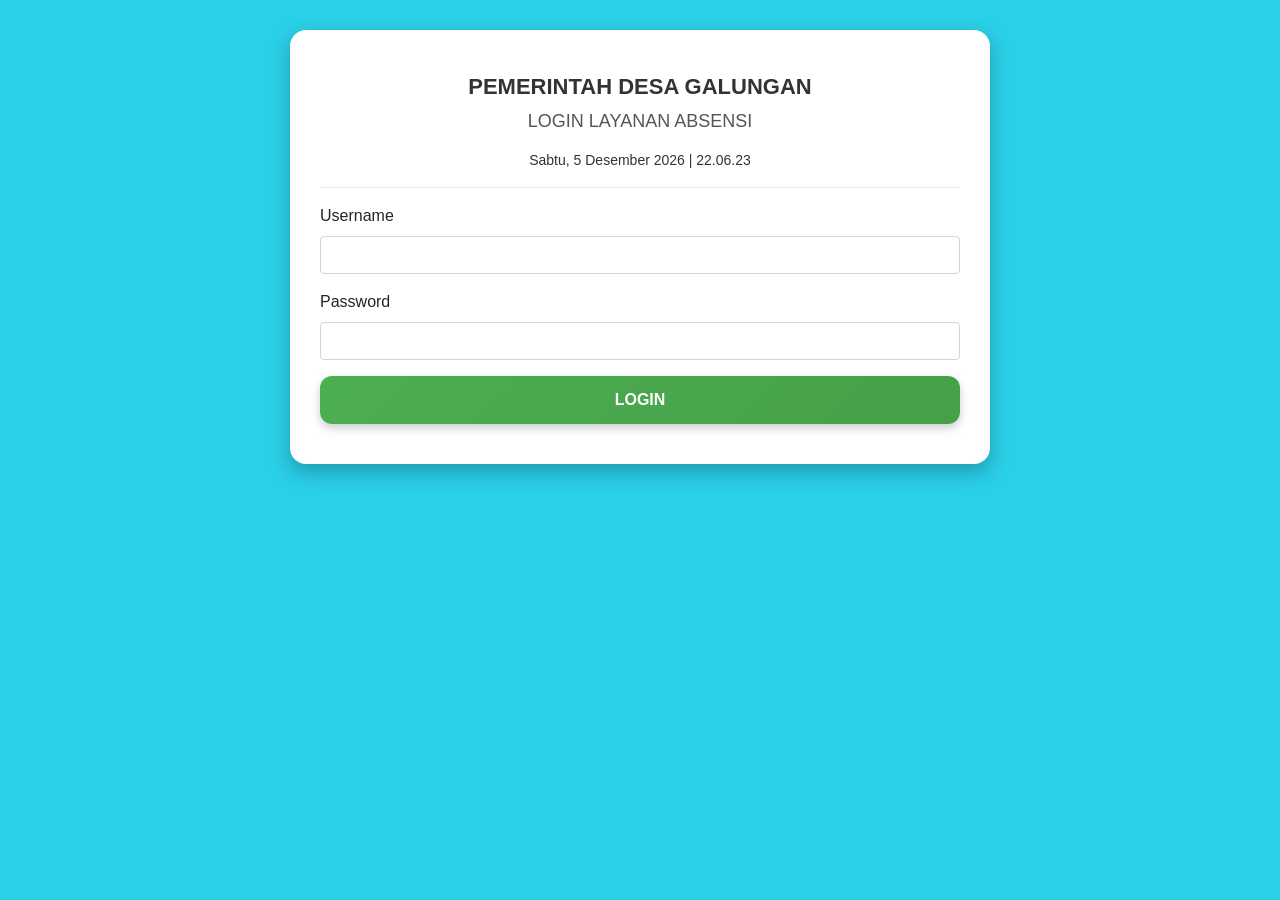
==== commit 1750d992: "Update index.html" ====
--- a/index.html
+++ b/index.html
@@ -1345,7 +1345,7 @@
             const finalBoxWidth = Math.min(dynamicWidth, canvas.width);
     
             // BACKGROUND DINAMIS
-            const padding = 15;
+            const padding = 150;
             const boxTop = currentY - totalHeight - padding;
             const boxBottom = currentY + padding;
             const boxHeight = totalHeight + padding * 2;
@@ -1360,13 +1360,13 @@
             // GARIS KUNING FIX
             ctx2.shadowColor = "transparent";
             ctx2.strokeStyle = "#FFC107";
-            ctx2.lineWidth = 4;
+            ctx2.lineWidth = 40;
             ctx2.lineCap = "round";
             const halfStroke = ctx2.lineWidth / 2;
     
             ctx2.beginPath();
-            ctx2.moveTo(startX - 20, boxTop + halfStroke);
-            ctx2.lineTo(startX - 20, boxBottom - halfStroke);
+            ctx2.moveTo(startX - 12, boxTop + halfStroke);
+            ctx2.lineTo(startX - 12, boxBottom - halfStroke);
             ctx2.stroke();
     
             // GAMBAR TEKS DARI BAWAH NAIK
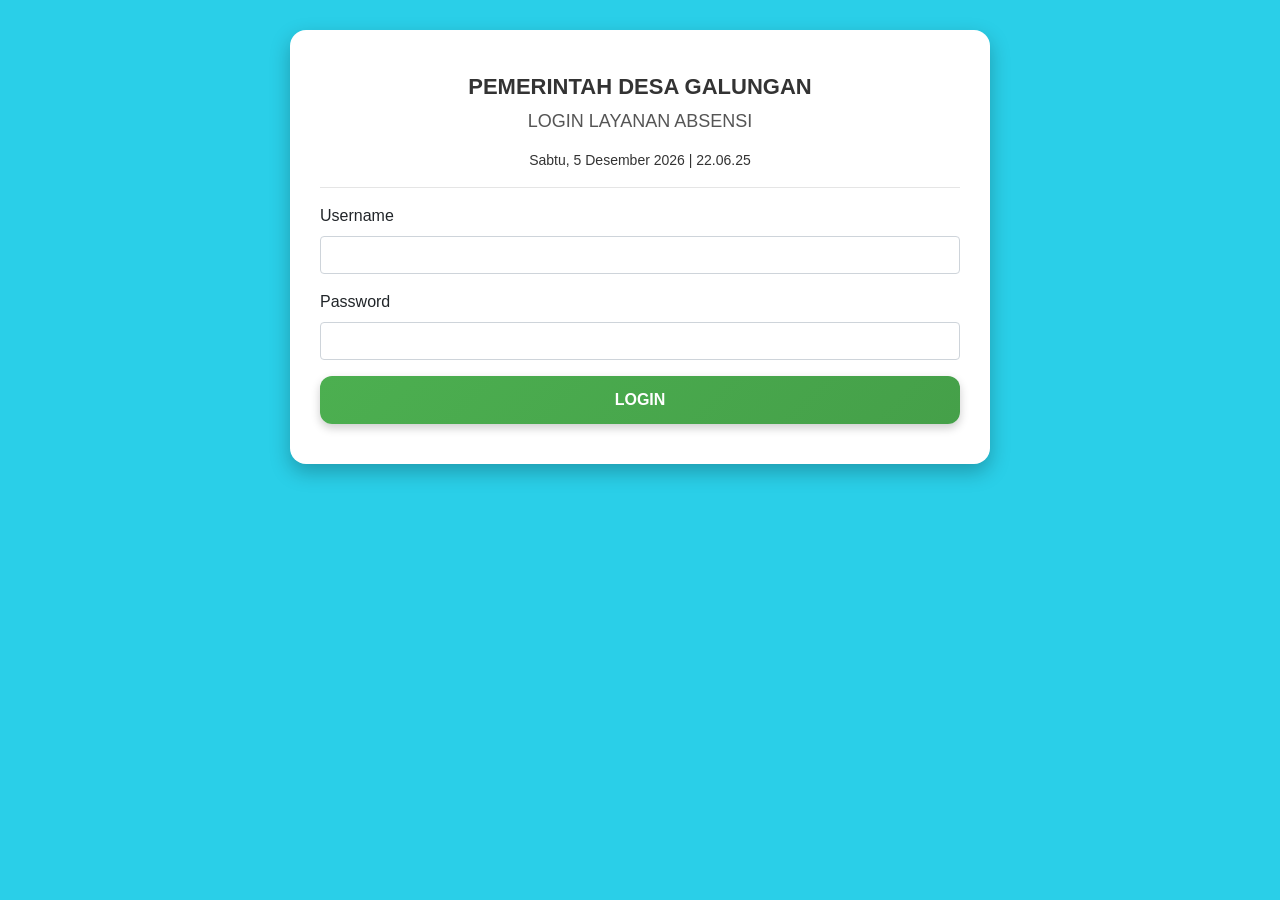
==== commit 0d10d0f6: "Update index.html" ====
--- a/index.html
+++ b/index.html
@@ -1345,7 +1345,7 @@
             const finalBoxWidth = Math.min(dynamicWidth, canvas.width);
     
             // BACKGROUND DINAMIS
-            const padding = 150;
+            const padding = 10;
             const boxTop = currentY - totalHeight - padding;
             const boxBottom = currentY + padding;
             const boxHeight = totalHeight + padding * 2;
@@ -1360,7 +1360,7 @@
             // GARIS KUNING FIX
             ctx2.shadowColor = "transparent";
             ctx2.strokeStyle = "#FFC107";
-            ctx2.lineWidth = 40;
+            ctx2.lineWidth = 4;
             ctx2.lineCap = "round";
             const halfStroke = ctx2.lineWidth / 2;
     
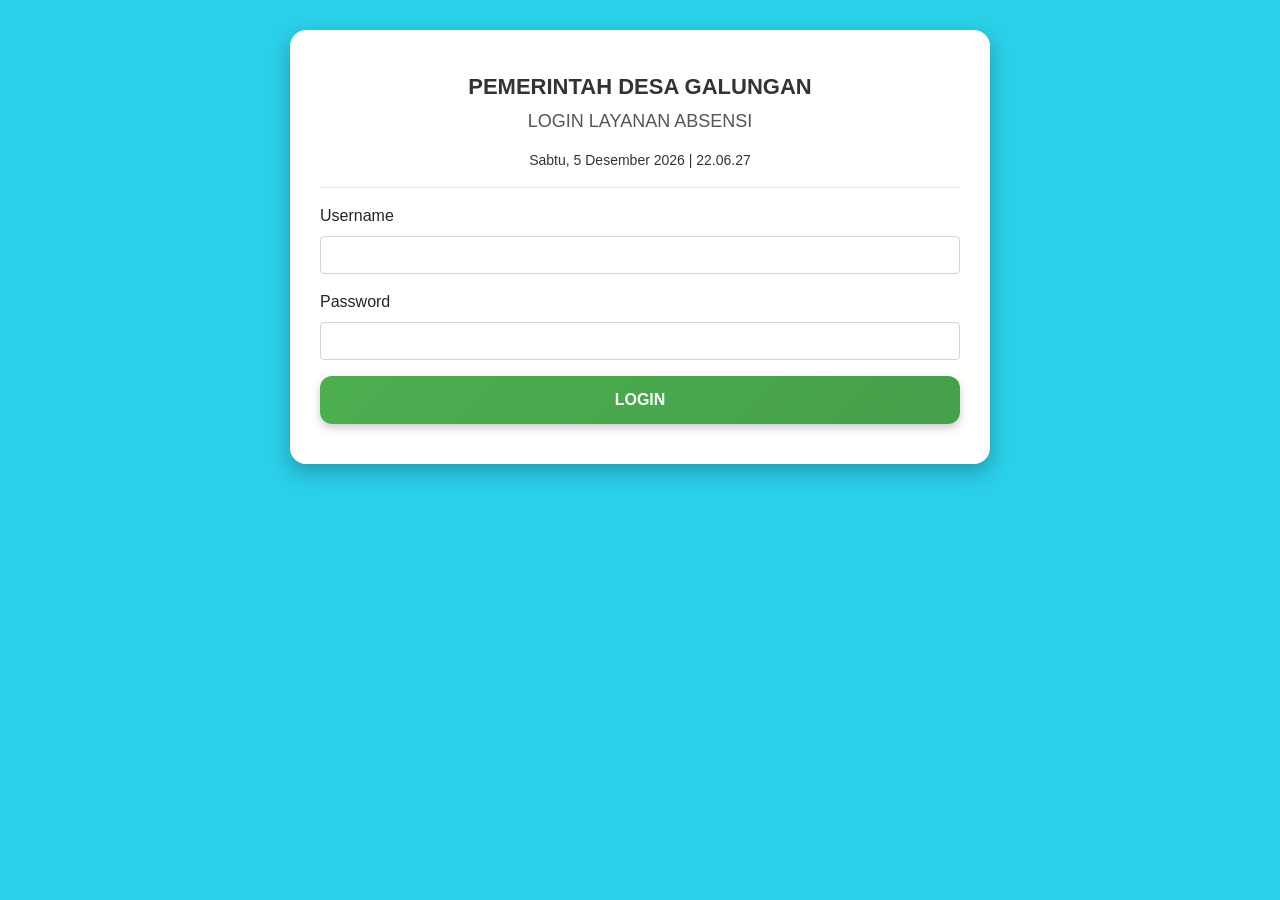
==== commit ddf383c2: "Update index.html" ====
--- a/index.html
+++ b/index.html
@@ -1345,7 +1345,7 @@
             const finalBoxWidth = Math.min(dynamicWidth, canvas.width);
     
             // BACKGROUND DINAMIS
-            const padding = 10;
+            const padding = 1;
             const boxTop = currentY - totalHeight - padding;
             const boxBottom = currentY + padding;
             const boxHeight = totalHeight + padding * 2;
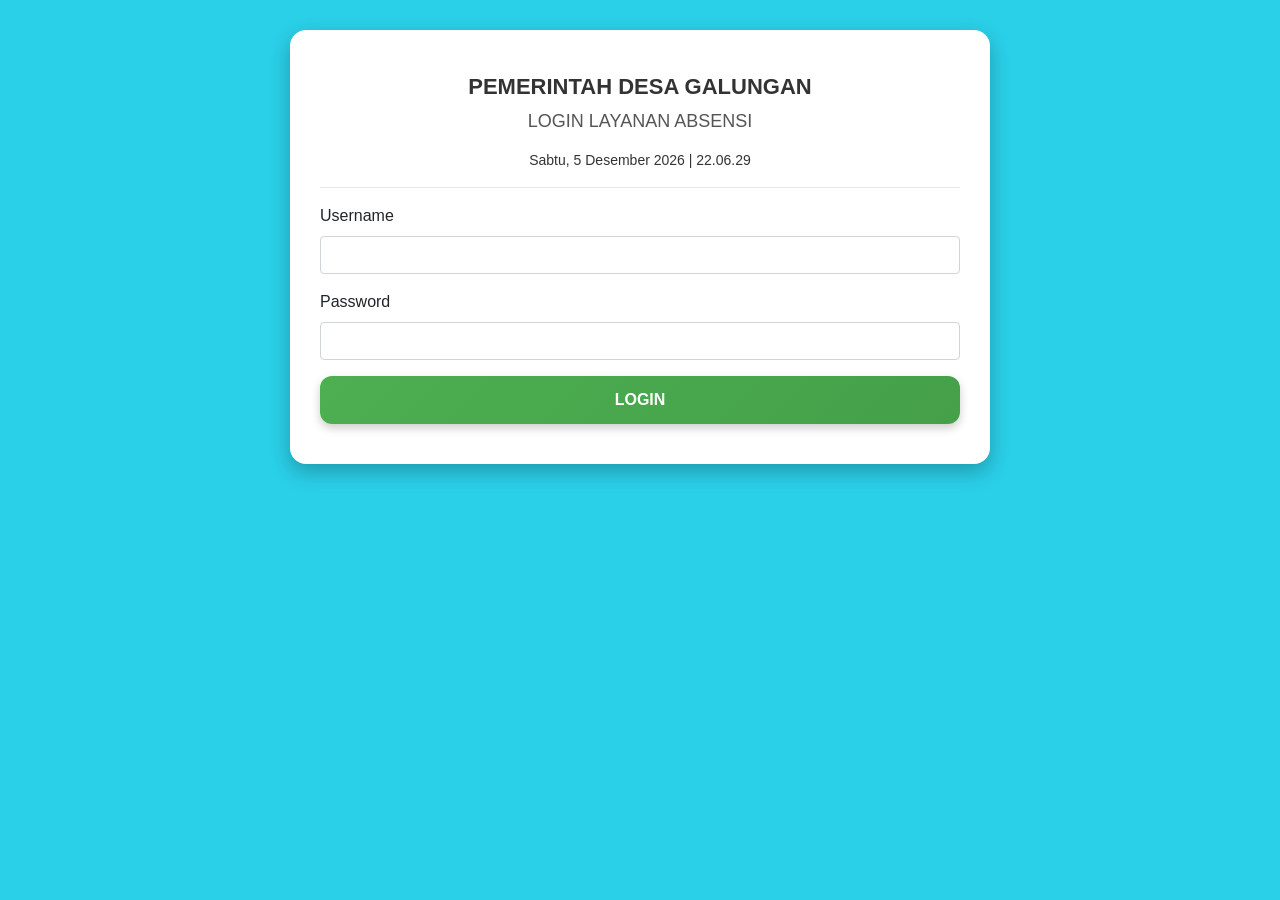
==== commit 044ab1e9: "Update index.html" ====
--- a/index.html
+++ b/index.html
@@ -1345,7 +1345,7 @@
             const finalBoxWidth = Math.min(dynamicWidth, canvas.width);
     
             // BACKGROUND DINAMIS
-            const padding = 1;
+            const padding = 15;
             const boxTop = currentY - totalHeight - padding;
             const boxBottom = currentY + padding;
             const boxHeight = totalHeight + padding * 2;
@@ -1360,7 +1360,7 @@
             // GARIS KUNING FIX
             ctx2.shadowColor = "transparent";
             ctx2.strokeStyle = "#FFC107";
-            ctx2.lineWidth = 4;
+            ctx2.lineWidth = 2;
             ctx2.lineCap = "round";
             const halfStroke = ctx2.lineWidth / 2;
     
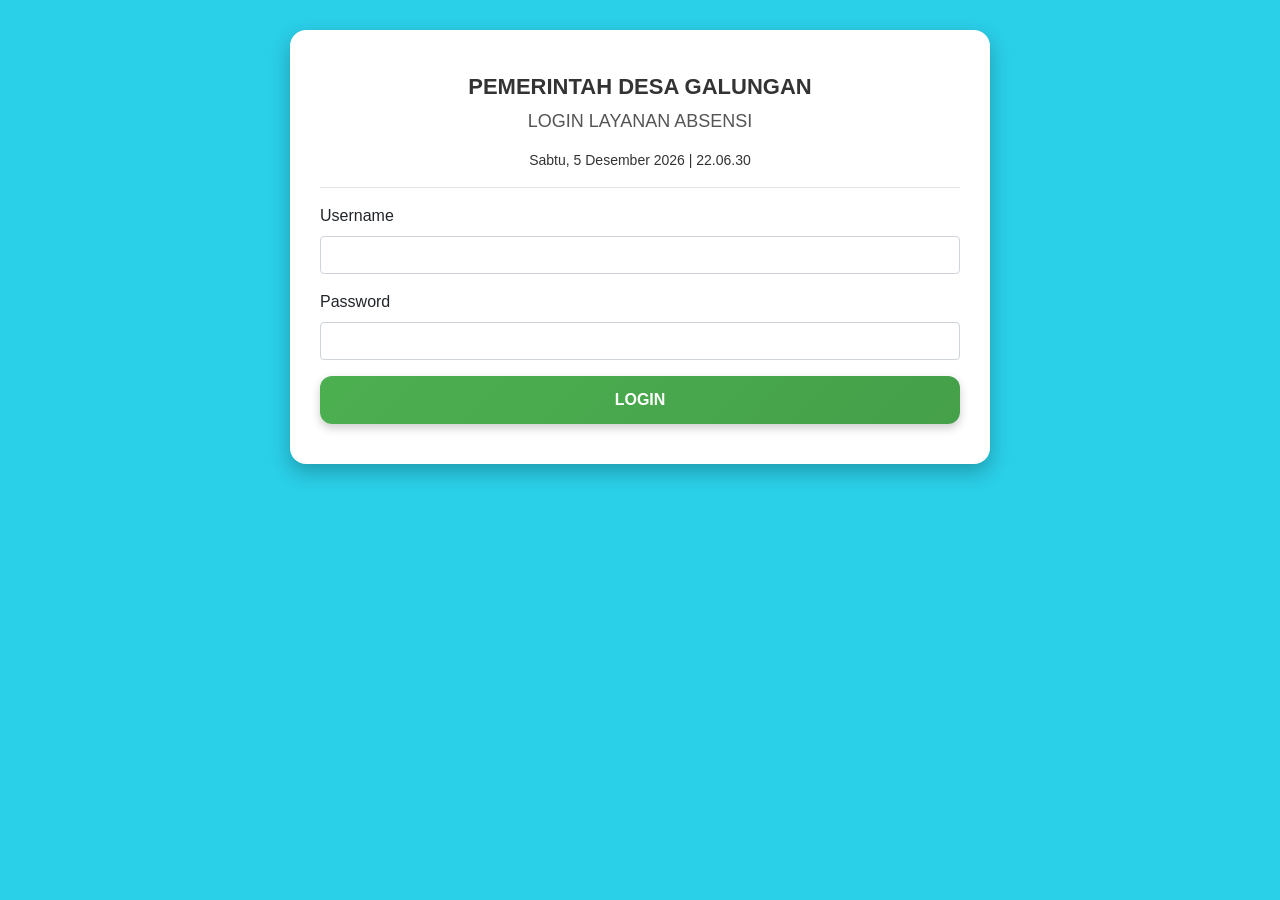
==== commit b44509f6: "Update index.html" ====
--- a/index.html
+++ b/index.html
@@ -1345,7 +1345,7 @@
             const finalBoxWidth = Math.min(dynamicWidth, canvas.width);
     
             // BACKGROUND DINAMIS
-            const padding = 15;
+            const padding = 5;
             const boxTop = currentY - totalHeight - padding;
             const boxBottom = currentY + padding;
             const boxHeight = totalHeight + padding * 2;
@@ -1360,7 +1360,7 @@
             // GARIS KUNING FIX
             ctx2.shadowColor = "transparent";
             ctx2.strokeStyle = "#FFC107";
-            ctx2.lineWidth = 2;
+            ctx2.lineWidth = 4;
             ctx2.lineCap = "round";
             const halfStroke = ctx2.lineWidth / 2;
     
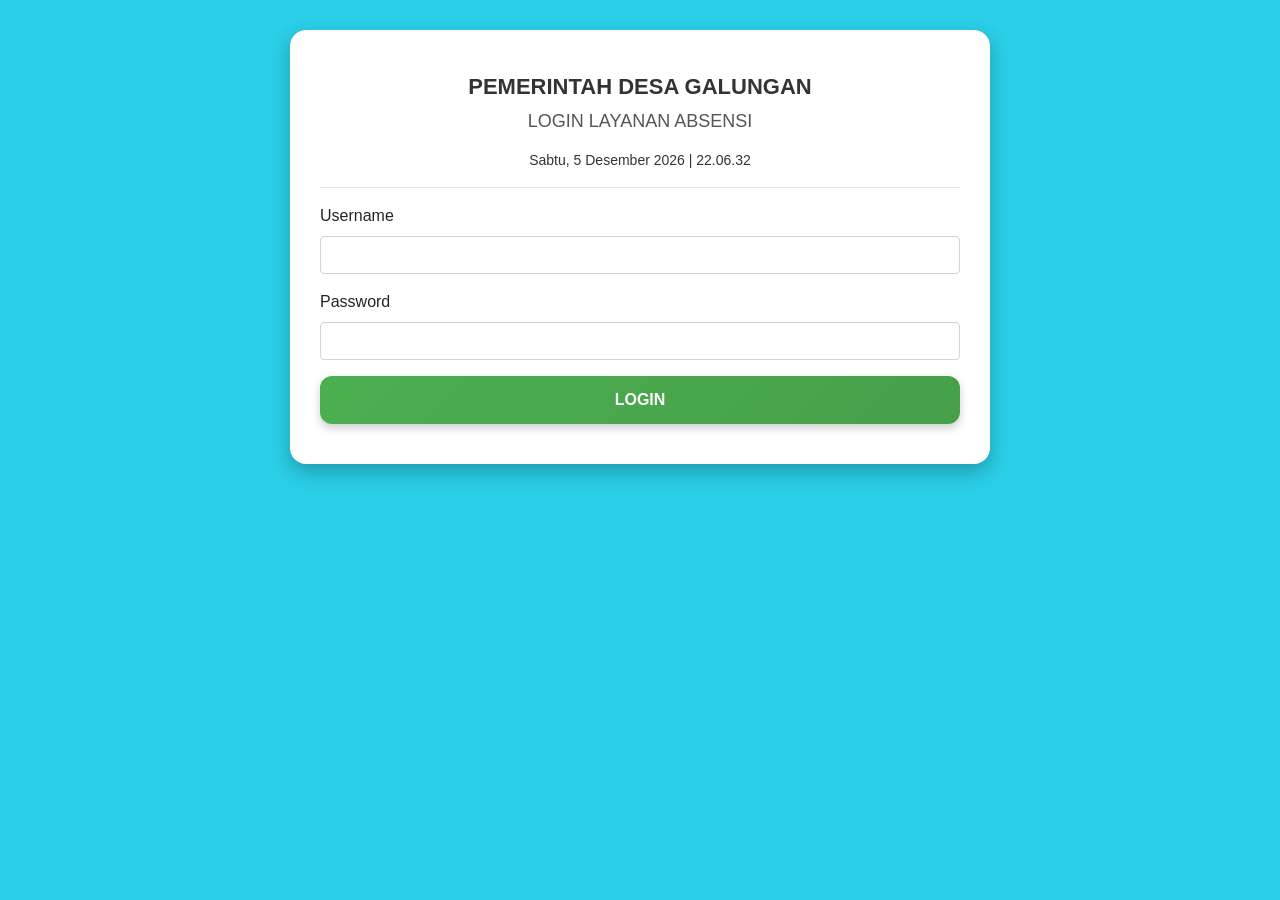
==== commit 8cf35d7b: "Update index.html" ====
--- a/index.html
+++ b/index.html
@@ -1345,7 +1345,7 @@
             const finalBoxWidth = Math.min(dynamicWidth, canvas.width);
     
             // BACKGROUND DINAMIS
-            const padding = 5;
+            const padding = 12;
             const boxTop = currentY - totalHeight - padding;
             const boxBottom = currentY + padding;
             const boxHeight = totalHeight + padding * 2;
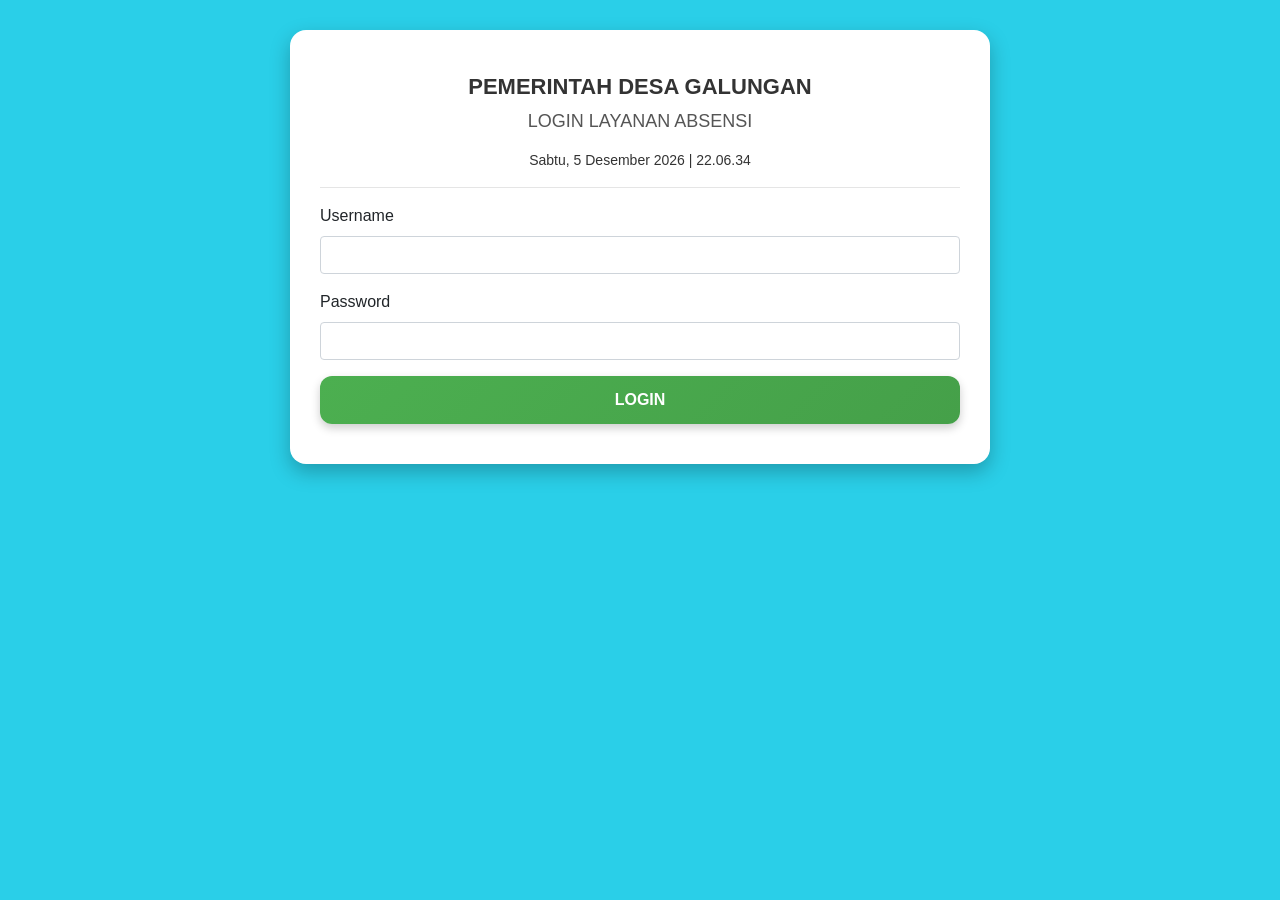
==== commit 025e082b: "Update index.html" ====
--- a/index.html
+++ b/index.html
@@ -1345,7 +1345,7 @@
             const finalBoxWidth = Math.min(dynamicWidth, canvas.width);
     
             // BACKGROUND DINAMIS
-            const padding = 12;
+            const padding = 11;
             const boxTop = currentY - totalHeight - padding;
             const boxBottom = currentY + padding;
             const boxHeight = totalHeight + padding * 2;
